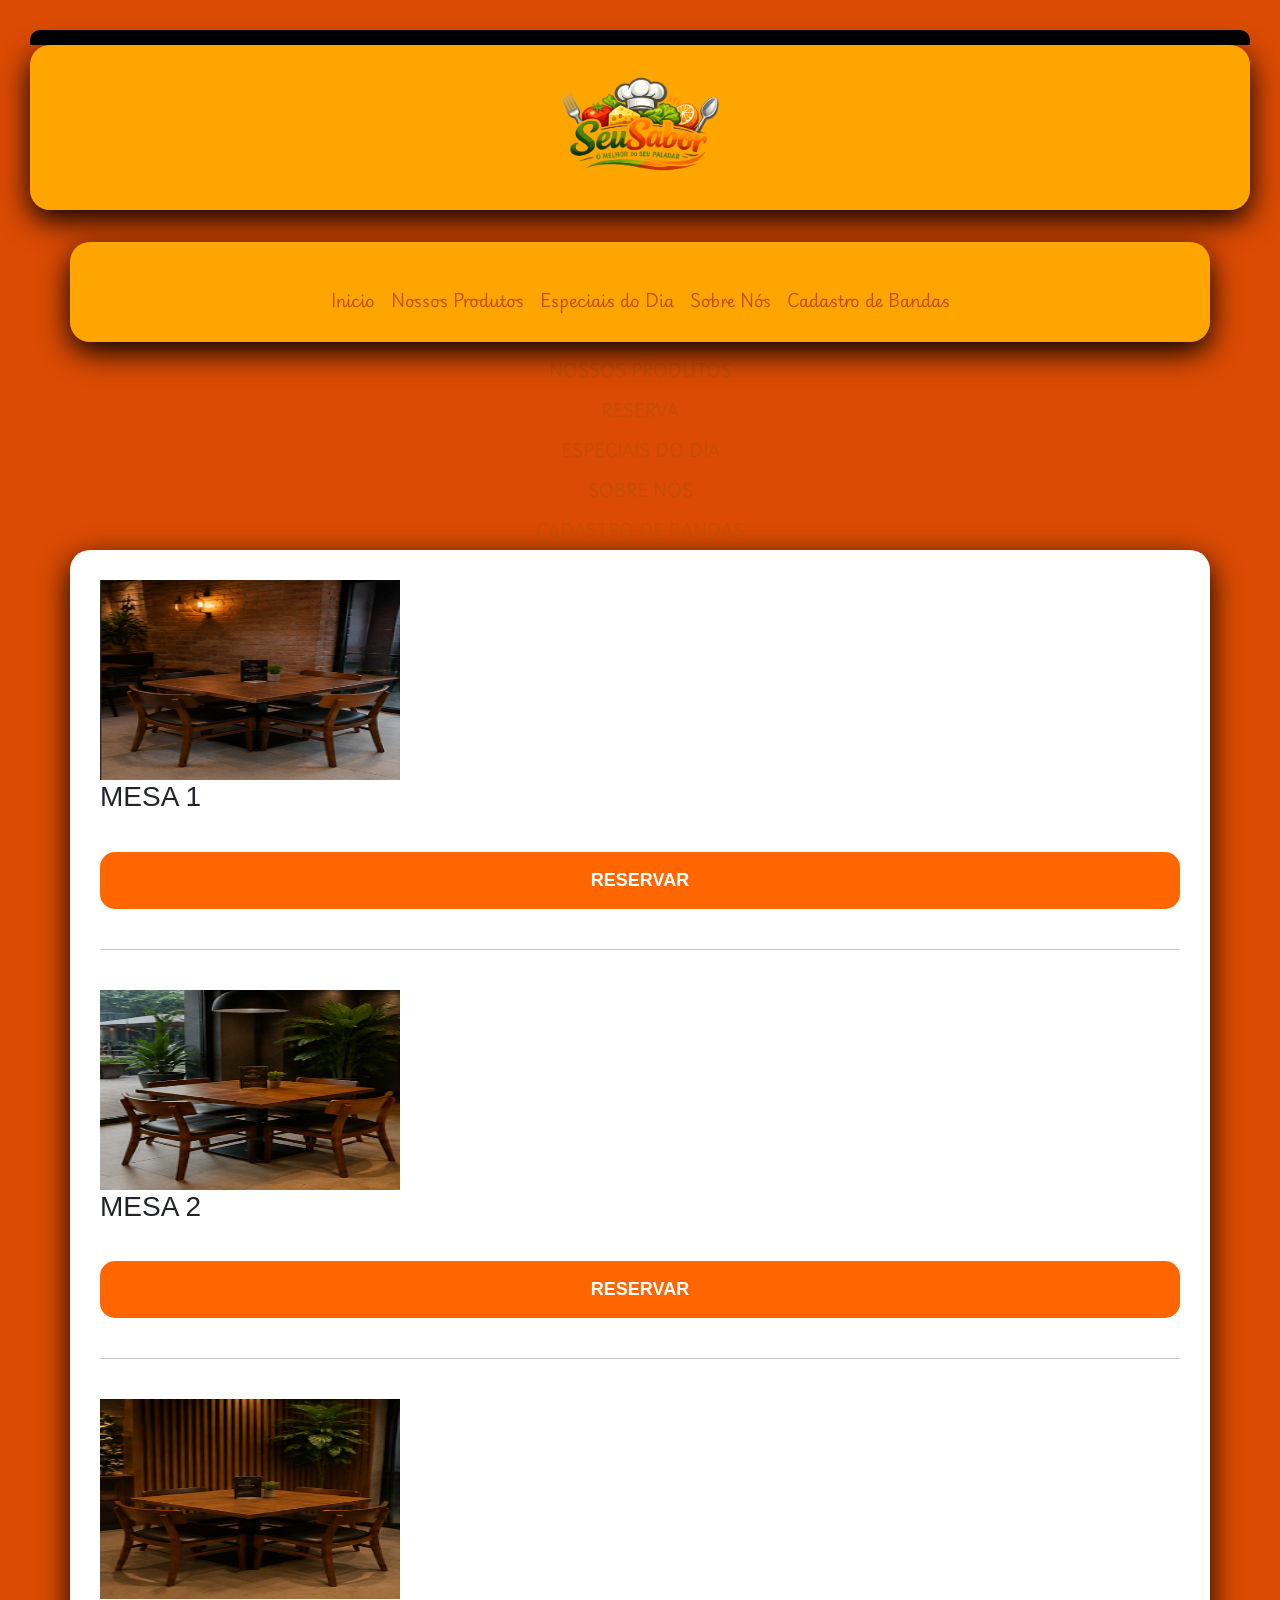
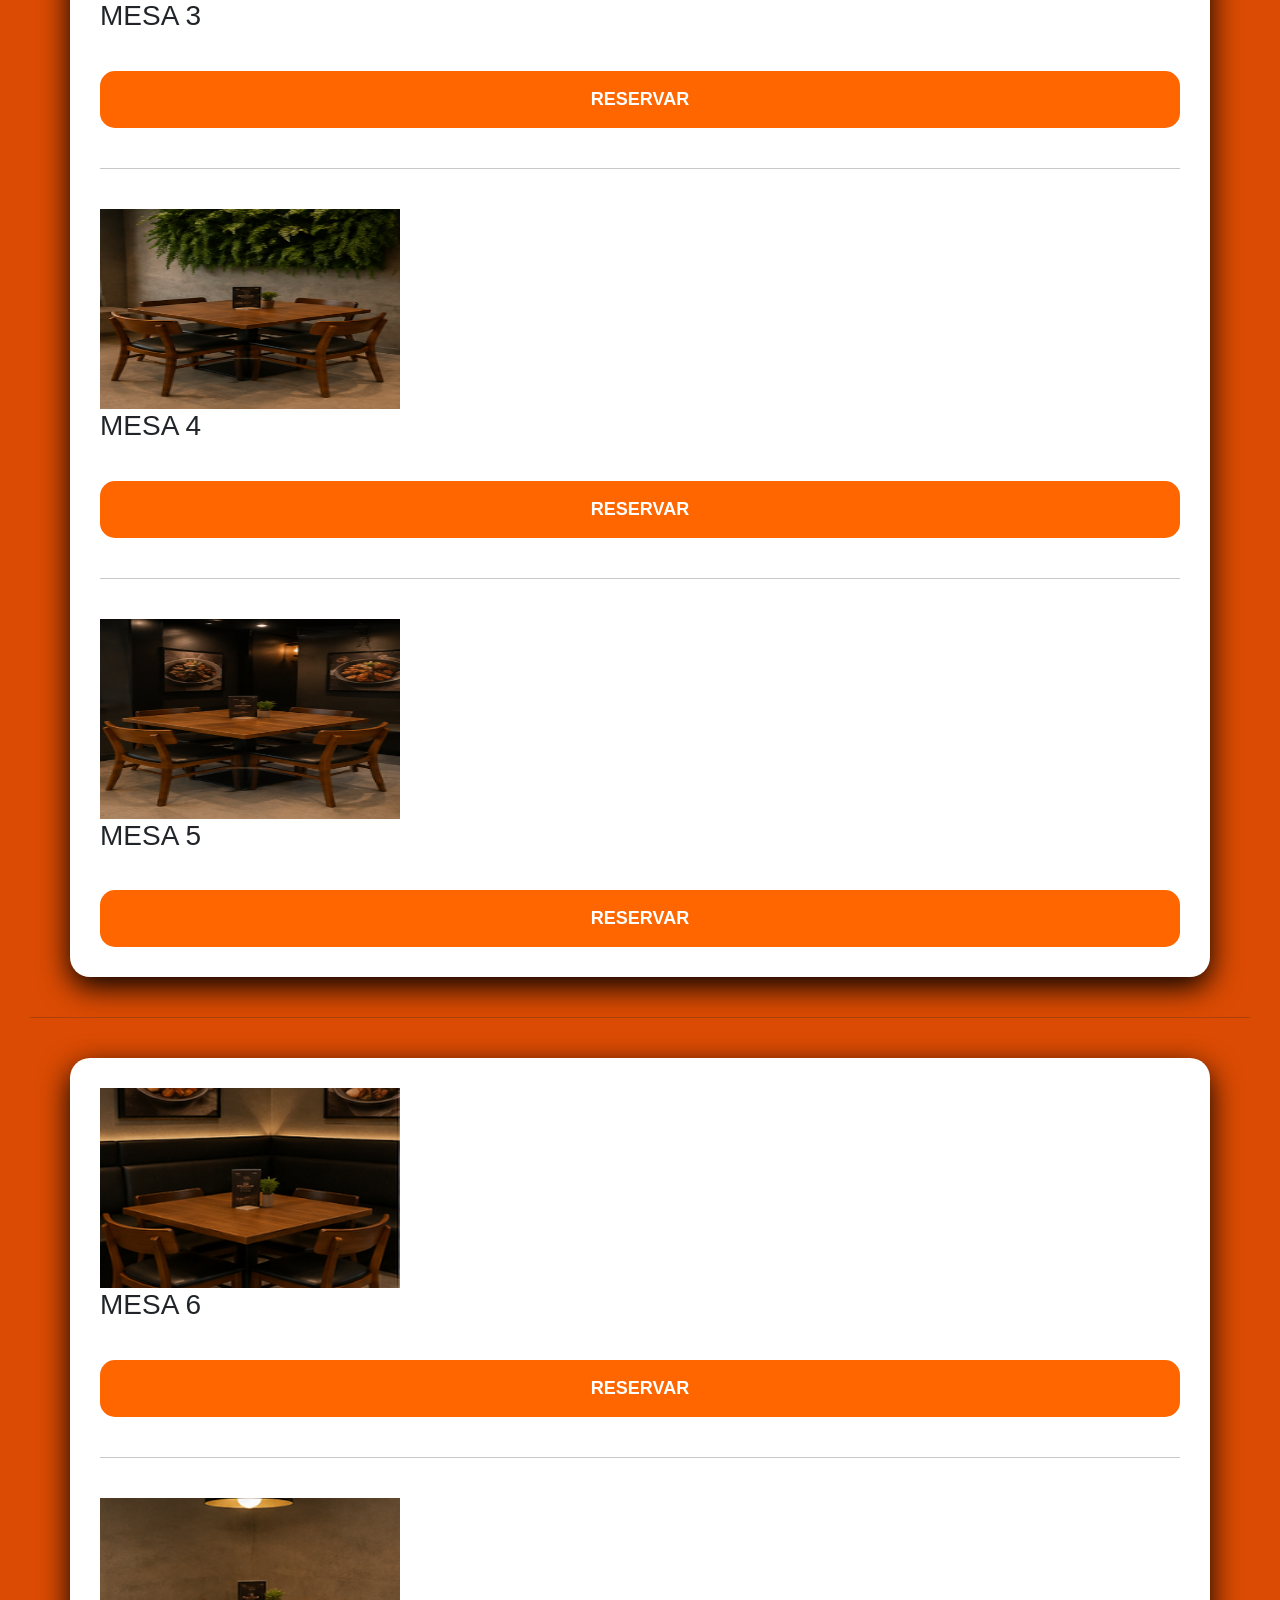
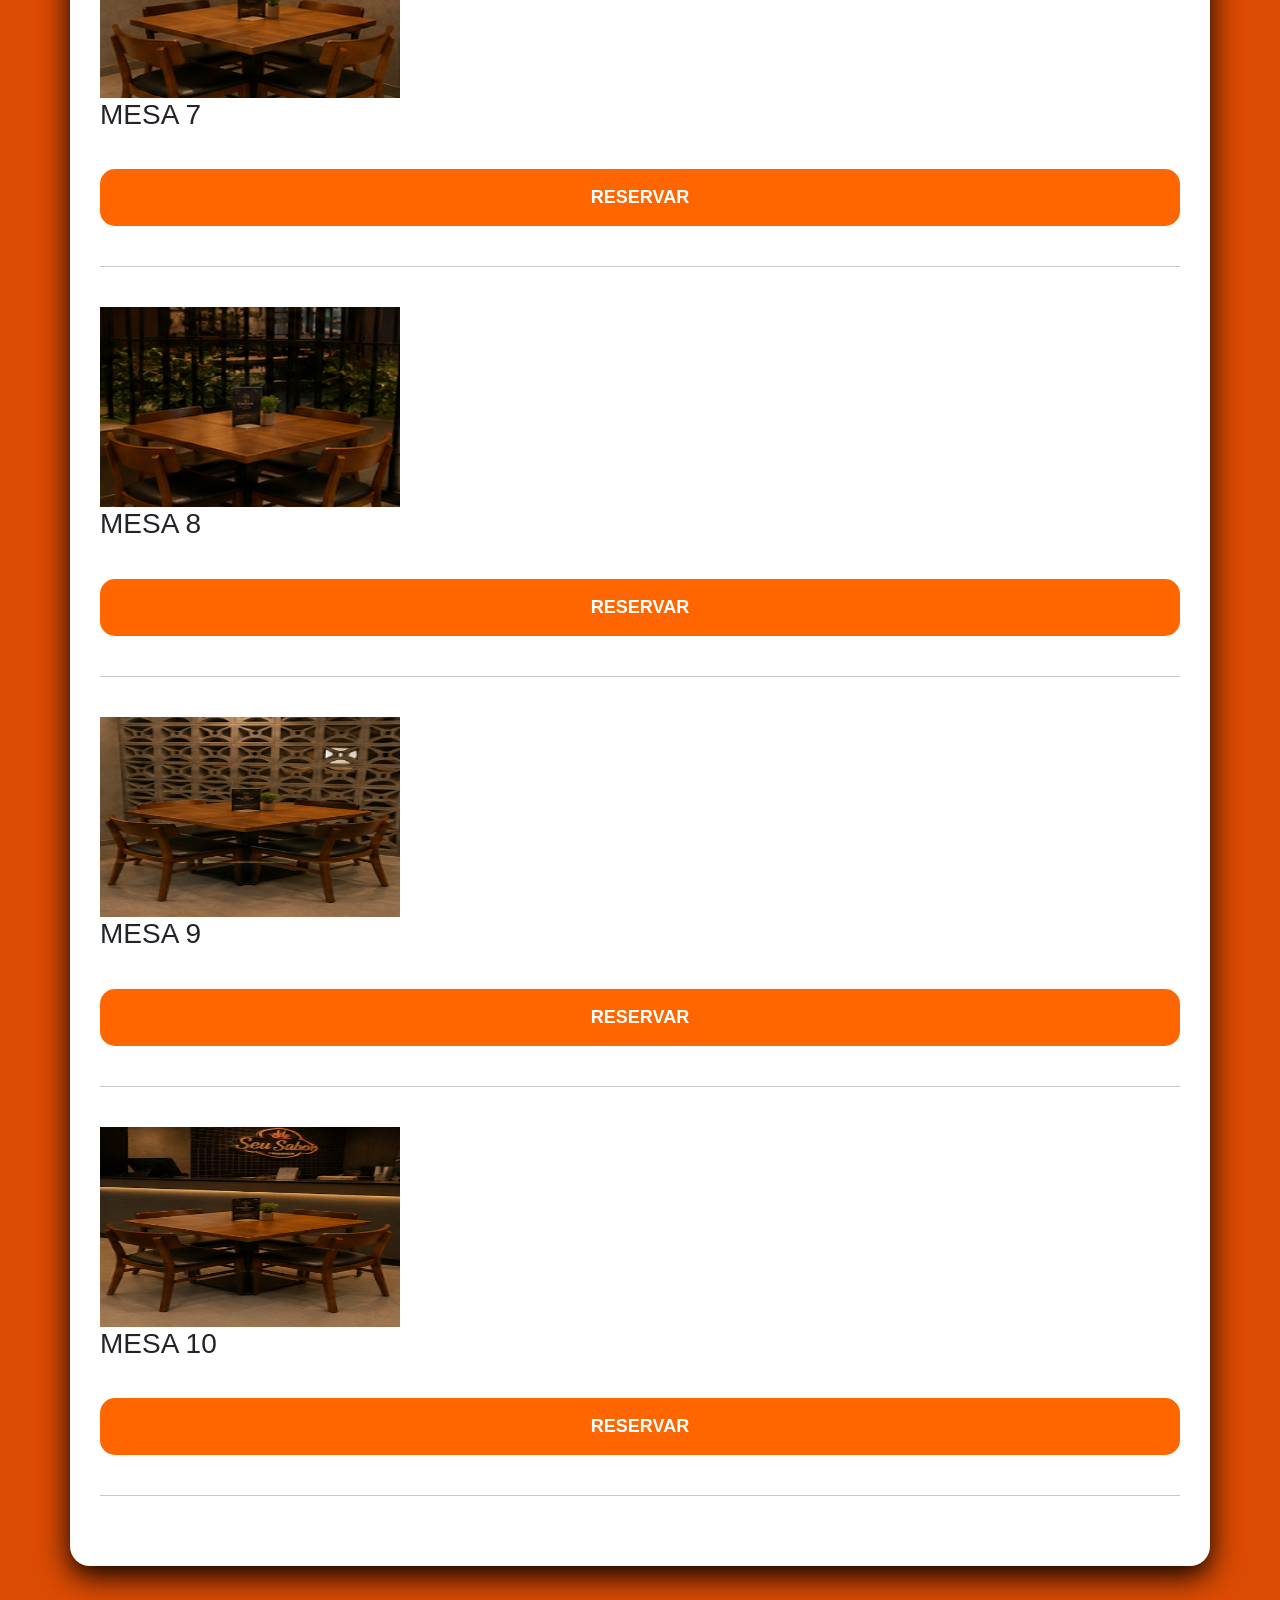
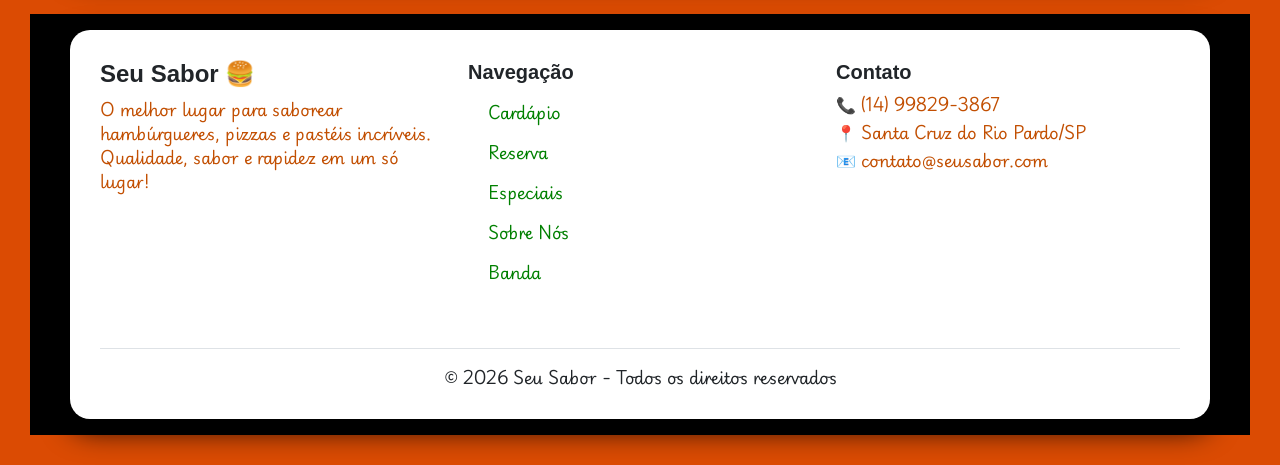
==== reserva.html @ ddd321bd ",," ====
<!DOCTYPE html>
<html lang="en">

<head>
    <meta charset="UTF-8">
    <meta name="viewport" content="width=device-width, initial-scale=1.0">
    <title>Document</title>
    <!-- Bootstrap -->
<link href="https://cdn.jsdelivr.net/npm/bootstrap@5.3.0/dist/css/bootstrap.min.css" rel="stylesheet">
<link rel="stylesheet" href="css/style.css">
</head>

<body>
<header>
  <div class="container1 text-center"><img src="img/Logo. SITEMAP.png" width="200"></div>
  <br>
  <nav class="navbar navbar-expand-lg">
    <div class="container container1 justify-content-center">
      <div class="navbar-nav corfont">

                <a class="nav-link corfont" href="index.html">Inicio</a>
        <a class="nav-link corfont" href="cardapio.html">Nossos Produtos</a>
        <a class="nav-link corfont" href="especiaisdodia.html">Especiais do Dia</a>
        <a class="nav-link corfont" href="sobrenós.html">Sobre Nós</a>
        <a class="nav-link corfont" href="banda.html">Cadastro de Bandas</a>
      </div>
    </div>
  </nav>

        <a class="nav-link corfont" href="cardapio.html">NOSSOS PRODUTOS</a>
        <a class="nav-link corfont" href="reserva.html">RESERVA</a>
        <a class="nav-link corfont" href="agenda.html">ESPECIAIS DO DIA</a>
        <a class="nav-link corfont" href="sobrenós.html">SOBRE NÓS</a>
        <a class="nav-link corfont" href="banda.html">CADASTRO DE BANDAS</a>
      </div>
    </div>
  </nav>
</header>
    </div>
</nav>

</header>

    <div class="container">

        <div class="dois">
            <img src="img/mesa1.webp" width="300" height="200">
            <h3> MESA 1</h3>
            <button>RESERVAR</button>
        </div>
<br>
<hr>
<br>
        <div class="dois">
            <img src="img/mesa2.webp" width="300" height="200">
            <h3> MESA 2</h3>
            <button>RESERVAR</button>
        </div>
<br>
<hr>
<br>
        <div class="dois">
            <img src="img/mesa3.webp" width="300" height="200">
            <h3> MESA 3</h3>
            <button>RESERVAR</button>
        </div>
<br>
<hr>
<br>
        <div class="dois">
            <img src="img/mesa4.webp" width="300" height="200">
            <h3> MESA 4</h3>
            <button>RESERVAR</button>
        </div>
<br>
<hr>
<br>
        <div class="dois">
            <img src="img/mesa5.webp" width="300" height="200">
            <h3> MESA 5</h3>
            <button>RESERVAR</button>
        </div>

    </div>
<br>
<hr>
<br>
    <div class="container">

        <div class="dois">
            <img src="img/mesa6.png" width="300" height="200">
            <h3> MESA 6</h3>
            <button>RESERVAR</button>
        </div>
<br>
<hr>
<br>
        <div class="dois">
            <img src="img/mesa7.png" width="300" height="200">
            <h3> MESA 7</h3>
            <button>RESERVAR</button>
        </div>
<br>
<hr>
<br>
        <div class="dois">
            <img src="img/mesa8.png" width="300" height="200">
            <h3> MESA 8</h3>
            <button>RESERVAR</button>
        </div>
<br>
<hr>
<br>
        <div class="dois">
            <img src="img/mesa9.webp" width="300" height="200">
            <h3> MESA 9</h3>
            <button>RESERVAR</button>
        </div>
<br>
<hr>
<br>
        <div class="dois">
            <img src="img/mesa10.webp" width="300" height="200">
            <h3> MESA 10</h3>
            <button>RESERVAR</button>
        </div>
<br>
<hr>
<br>    
    </div>

<footer class="bg-black  pt-3
 pb-3 mt-5"> <div class="container"> <div class="row">

        <!-- LOGO / SOBRE -->
        <div class="col-md-4 mb-4">
            <h4 class="fw-bold">Seu Sabor 🍔</h4>
            <p class="corfont">
                O melhor lugar para saborear hambúrgueres, pizzas e pastéis incríveis. 
                Qualidade, sabor e rapidez em um só lugar!
            </p>
        </div>

        <!-- LINKS -->
        <div class="col-md-4 mb-4">
            <h5 class="fw-bold">Navegação</h5>
            <ul class="list-unstyled">
                <li><a href="cardapio.html" class="text-decoration-none ">Cardápio</a></li>
                <li><a href="reserva.html" class="text-decoration-none ">Reserva</a></li>
                <li><a href="especiaisdodia.html" class="text-decoration-none ">Especiais</a></li>
                <li><a href="sobrenós.html" class="text-decoration-none ">Sobre Nós</a></li>
                <li><a href="banda.html" class="text-decoration-none ">Banda</a></li>
            </ul>
        </div>

        <!-- CONTATO -->
        <div class="col-md-4 mb-4 ">
            <h5 class="fw-bold">Contato</h5>
            <div class="corfont">
                <p class=" mb-1">📞 (14) 99829-3867</p>
                <p class=" mb-1">📍 Santa Cruz do Rio Pardo/SP</p>
                <p class="corfont">📧 contato@seusabor.com</p>
           </div>
           

            <!-- REDES SOCIAIS -->
            <div class="mt-3">
                <a href="#" class="text-white me-3 fs-5">
                    <i class="bi bi-instagram"></i>
                </a>
                <a href="#" class="text-white me-3 fs-5">
                    <i class="bi bi-facebook"></i>
                </a>
                <a href="#" class="text-white me-3 fs-5">
                    <i class="bi bi-whatsapp"></i>
                </a>
            </div>
        </div>

    </div>

    <!-- LINHA FINAL -->
    <div class="text-center border-top pt-3 mt-3">
        <p class="mb-0 ">
            © 2026 Seu Sabor - Todos os direitos reservados
        </p>
    </div>
</div>

</footer>

</body>

</html>
---- css/style.css ----
@import url('https://fonts.googleapis.com/css2?family=Autour+One&family=Frijole&family=Playwrite+GB+S:ital,wght@0,100..400;1,100..400&display=swap');

/* =========================
   RESET
========================= */

* {
    margin: 0;
    padding: 0;
    box-sizing: border-box;
}

/* =========================
   BODY
========================= */

body {
    background: #f2f2f3;
   
    padding: 40px 20px;
    font-family: Arial, sans-serif;
}

/* =========================
   TEXTOS
========================= */

p {
    font-family: "Playwrite GB S", cursive;
}

/* =========================
   LINKS
========================= */

a {
    height: 40px;
    line-height: 40px;
    padding: 20px;
    text-decoration: none;
    color: green;
    font-family: "Playwrite GB S", cursive;
    font-weight: 900;
}

a:hover {
    color: rgb(14, 168, 116);
}

/* =========================
   HEADER
========================= */

header {
    
    text-align: center;
    border-top: 15px solid black;
    border-radius: 10px
}

.mei {
    width: 100%;
    height: 40px;
    line-height: 40px;
    background: black;
    color: aquamarine;
}

/* =========================
   RODAPÉ
========================= */

.roda {
    width: 100%;
    height: 120px;
    line-height: 35px;
    text-align: center;
    font-size: 20px;
    background: orange;
    border-top: 15px solid black;
    border-bottom: 30px solid black;
}

/* =========================
   CONTAINER
========================= */
.container{
background:white;
padding:30px;
border-radius:20px;
box-shadow:0 10px 30px black;
}


.container1{
background: orange;
padding:30px;
border-radius:20px;
box-shadow:0 10px 30px black;
}


.titulo {
    text-align: center;
    margin-bottom: 40px;
    font-size: 2.5rem;
}

/* =========================
   CARD
========================= */

.card {
  
    margin: 30px 0;
    padding: 20px;
    border-radius: 20px;
    background: linear-gradient(145deg, #c24f02, #0f172a);
    box-shadow: 0 10px 25px rgba(223, 3, 3, 0.5);
    transition: .3s;
}

.card:hover {
    transform: scale(1.02);
}



/* =========================
   IMAGEM
========================= */

.card img {
    width: 180px;
    height: 180px;
    margin: 0 20px;
    border-radius: 15px;
    object-fit: cover;
}

/* =========================
   TEXTO DO CARD
========================= */

.card-text {
    max-width: 80%;
}

.card-text h2 {
    margin-bottom: 10px;
    color: #f66a06e5;
}

.card-text p {
    opacity: .8;
}

/* =========================
   BOTÕES
========================= */

button {
    margin-top: 10px;
    padding: 8px 15px;
    border: none;
    border-radius: 10px;
    background: #38bdf8;
    color: black;
    cursor: pointer;
    font-weight: bold;
    transition: .3s;
}

button:hover {
    background: #0ea5e9;
}

.test:hover {
    background: #ffc107;
    color: black;
}

/* =========================
   RESPONSIVO
========================= */

@media (max-width: 768px) {

    .card {
        flex-direction: column !important;
        text-align: center;
    }

    .card img {
        margin: 0 0 15px;
    }
}
*{
margin:0;
padding:0;
box-sizing:border-box;
font-family:Arial;
}

body{

background:#db4b03;
padding:30px;
}



h1{

text-align:center;

margin-bottom:30px;

color:#ff6600;

}

h2{

margin-top:30px;

margin-bottom:15px;

color:#222;

border-left:8px solid orange;

padding-left:10px;

}

label{

display:block;

margin-top:15px;

font-weight:bold;

}

input,
select,
textarea{

width:100%;

padding:12px;

margin-top:5px;

border-radius:10px;

border:1px solid #bbb;

}

textarea{

resize:none;

}

button{

width:100%;

padding:15px;

margin-top:30px;

background:#ff6600;

color:white;

font-size:18px;

border:none;

border-radius:15px;

cursor:pointer;

transition:.4s;

}

button:hover{

background:#d85600;

}

#resultado{

margin-top:30px;

padding:20px;

background:#e8ffe7;

display:none;

border-radius:15px;

}

.corfont{
    color: green;

}
.btn_cadastrar {
    display: none;
}
        .btn_cadastrar_ok {
    display: block;
}

.corfont{
    color: #c24f02;
}
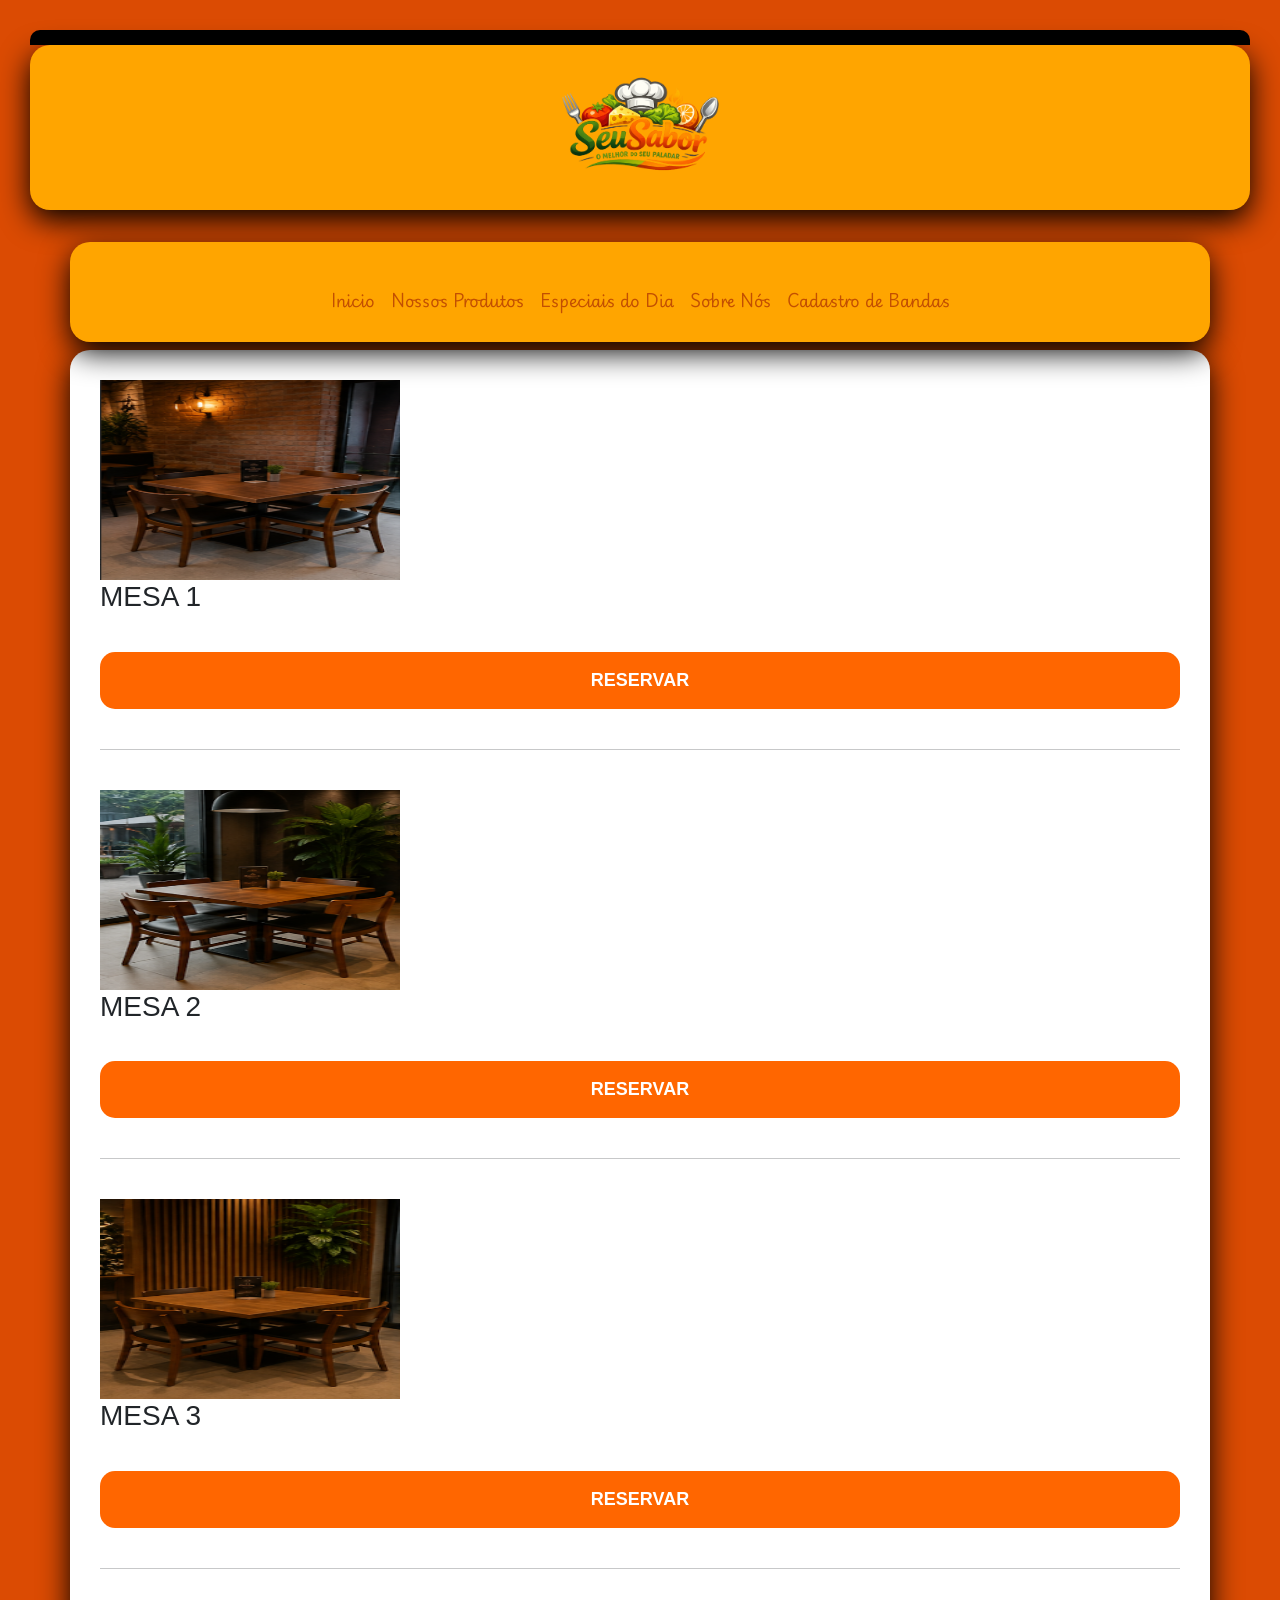
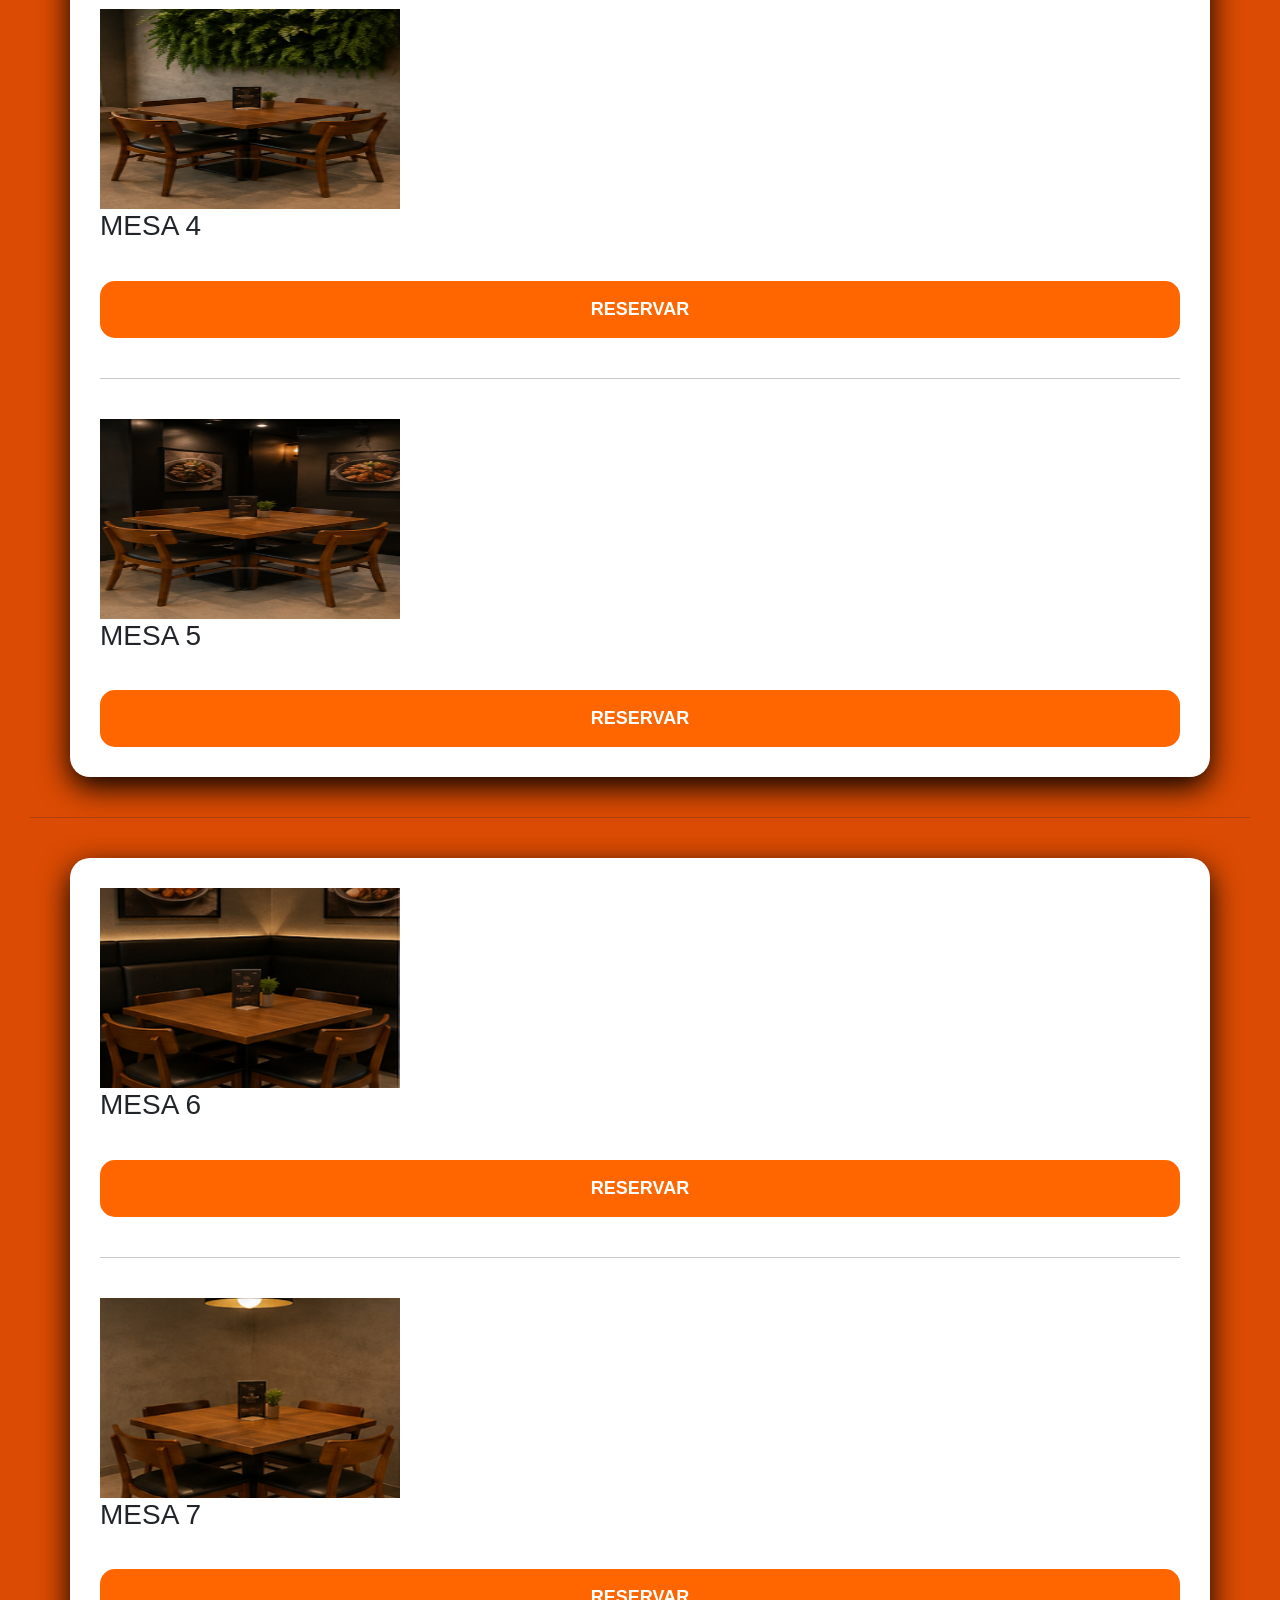
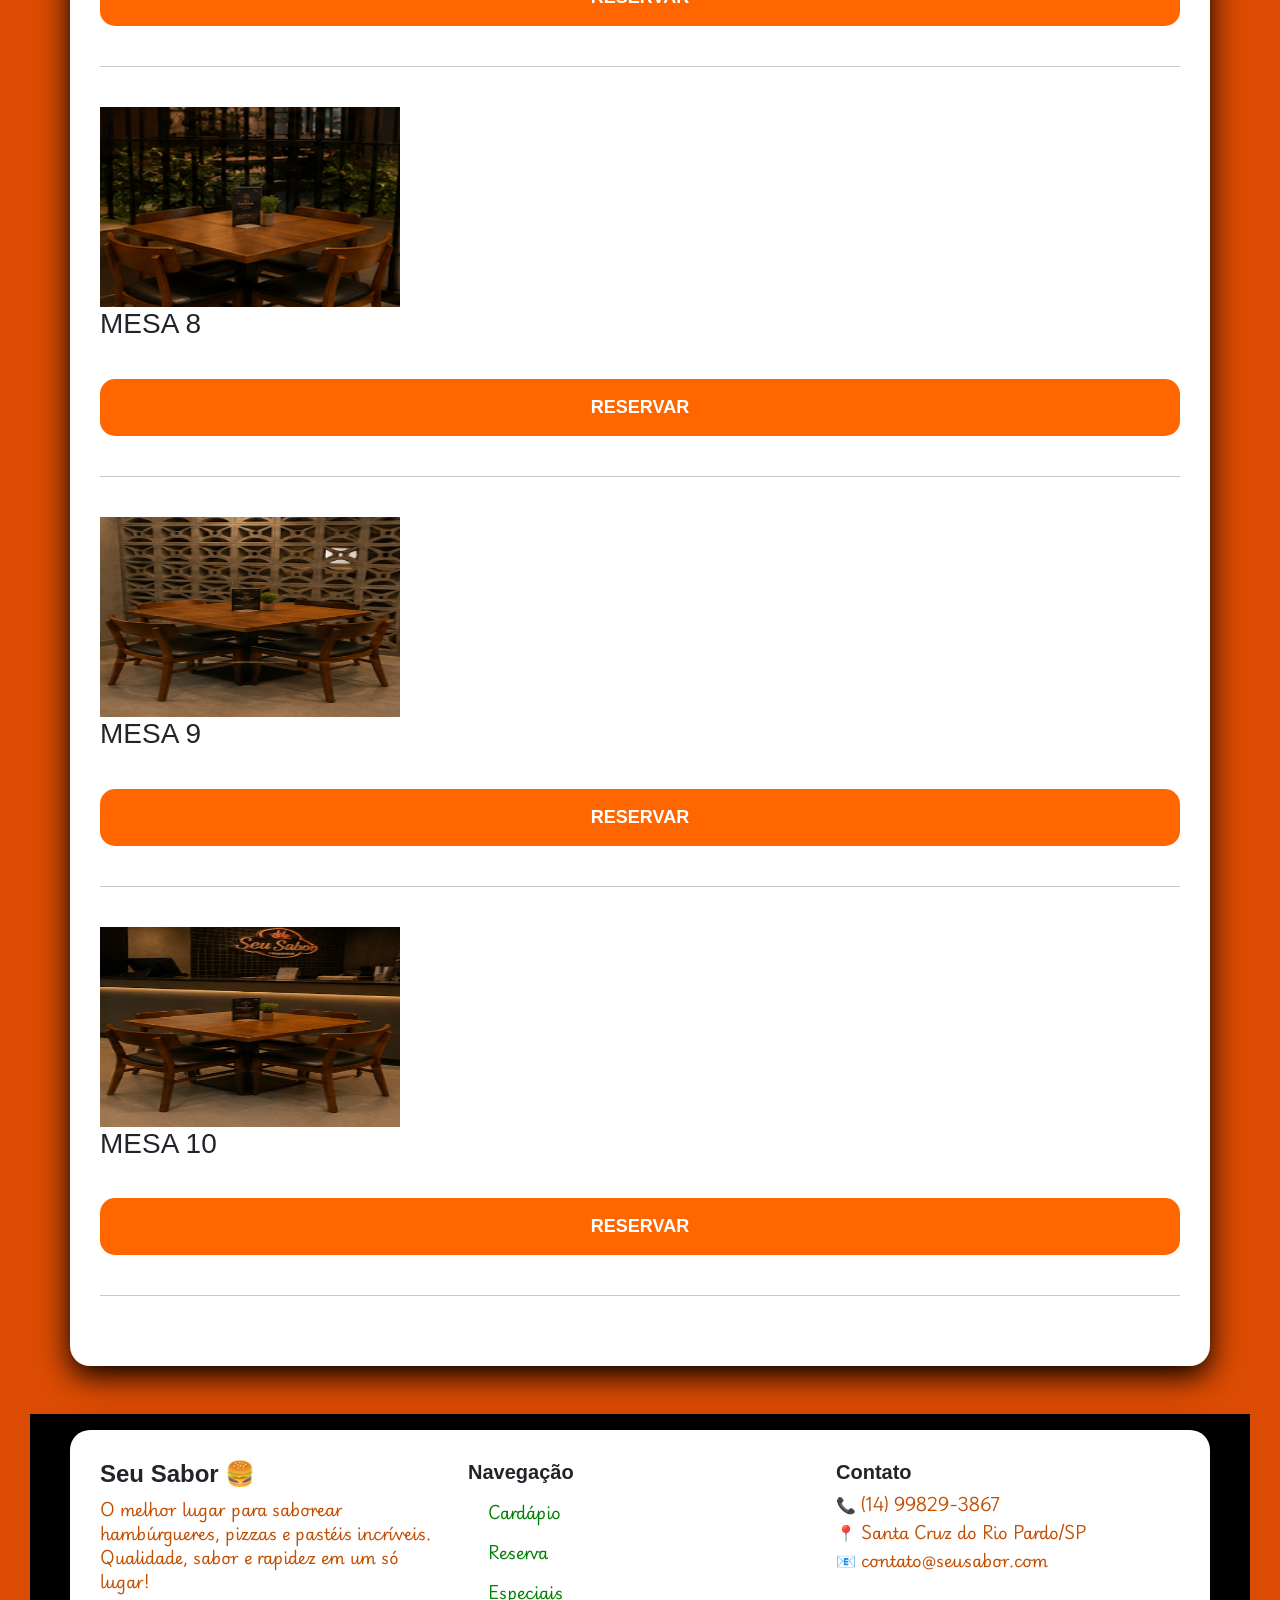
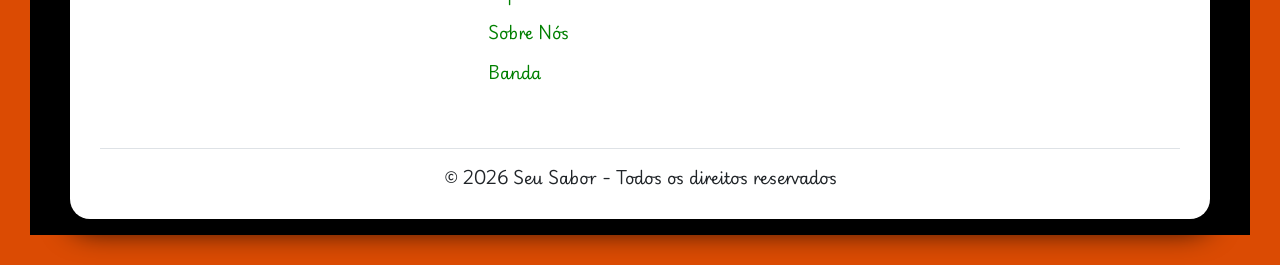
==== commit a08aea7e: "1808" ====
--- a/reserva.html
+++ b/reserva.html
@@ -27,11 +27,6 @@
     </div>
   </nav>
 
-        <a class="nav-link corfont" href="cardapio.html">NOSSOS PRODUTOS</a>
-        <a class="nav-link corfont" href="reserva.html">RESERVA</a>
-        <a class="nav-link corfont" href="agenda.html">ESPECIAIS DO DIA</a>
-        <a class="nav-link corfont" href="sobrenós.html">SOBRE NÓS</a>
-        <a class="nav-link corfont" href="banda.html">CADASTRO DE BANDAS</a>
       </div>
     </div>
   </nav>
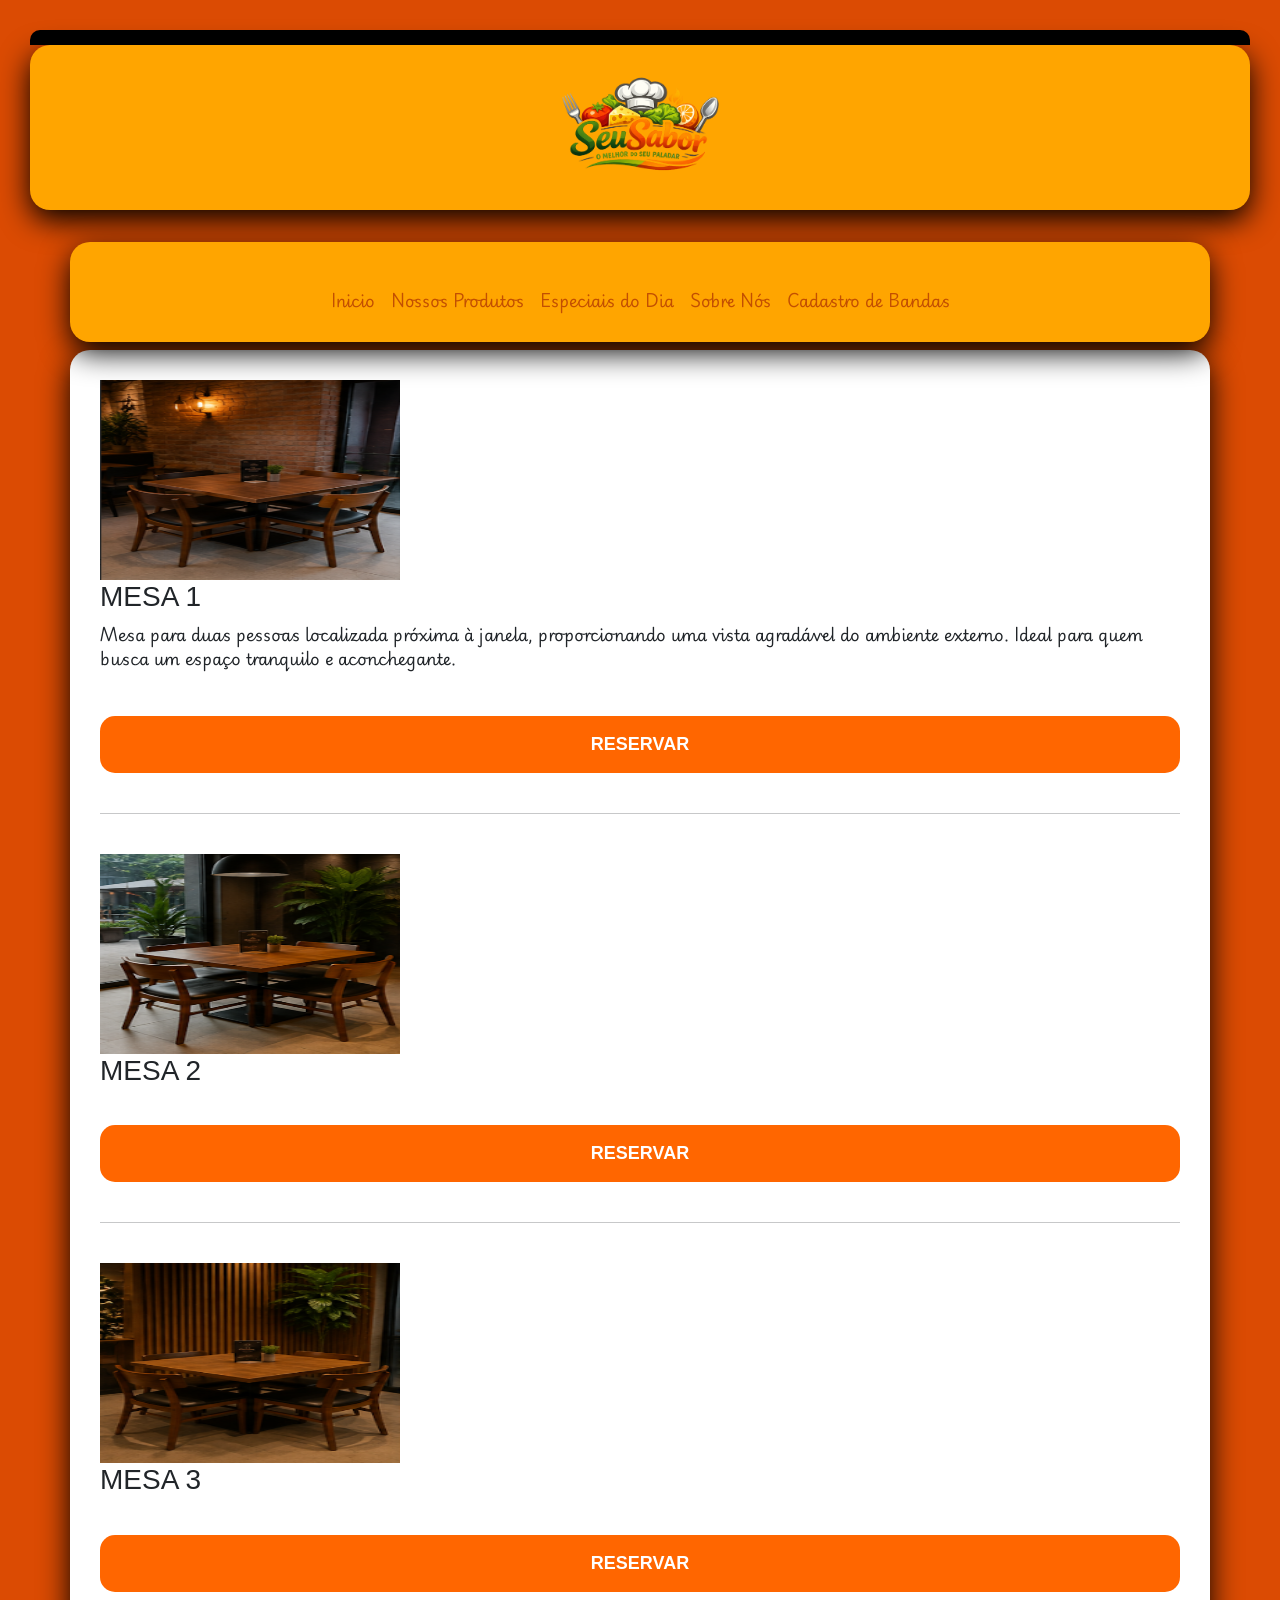
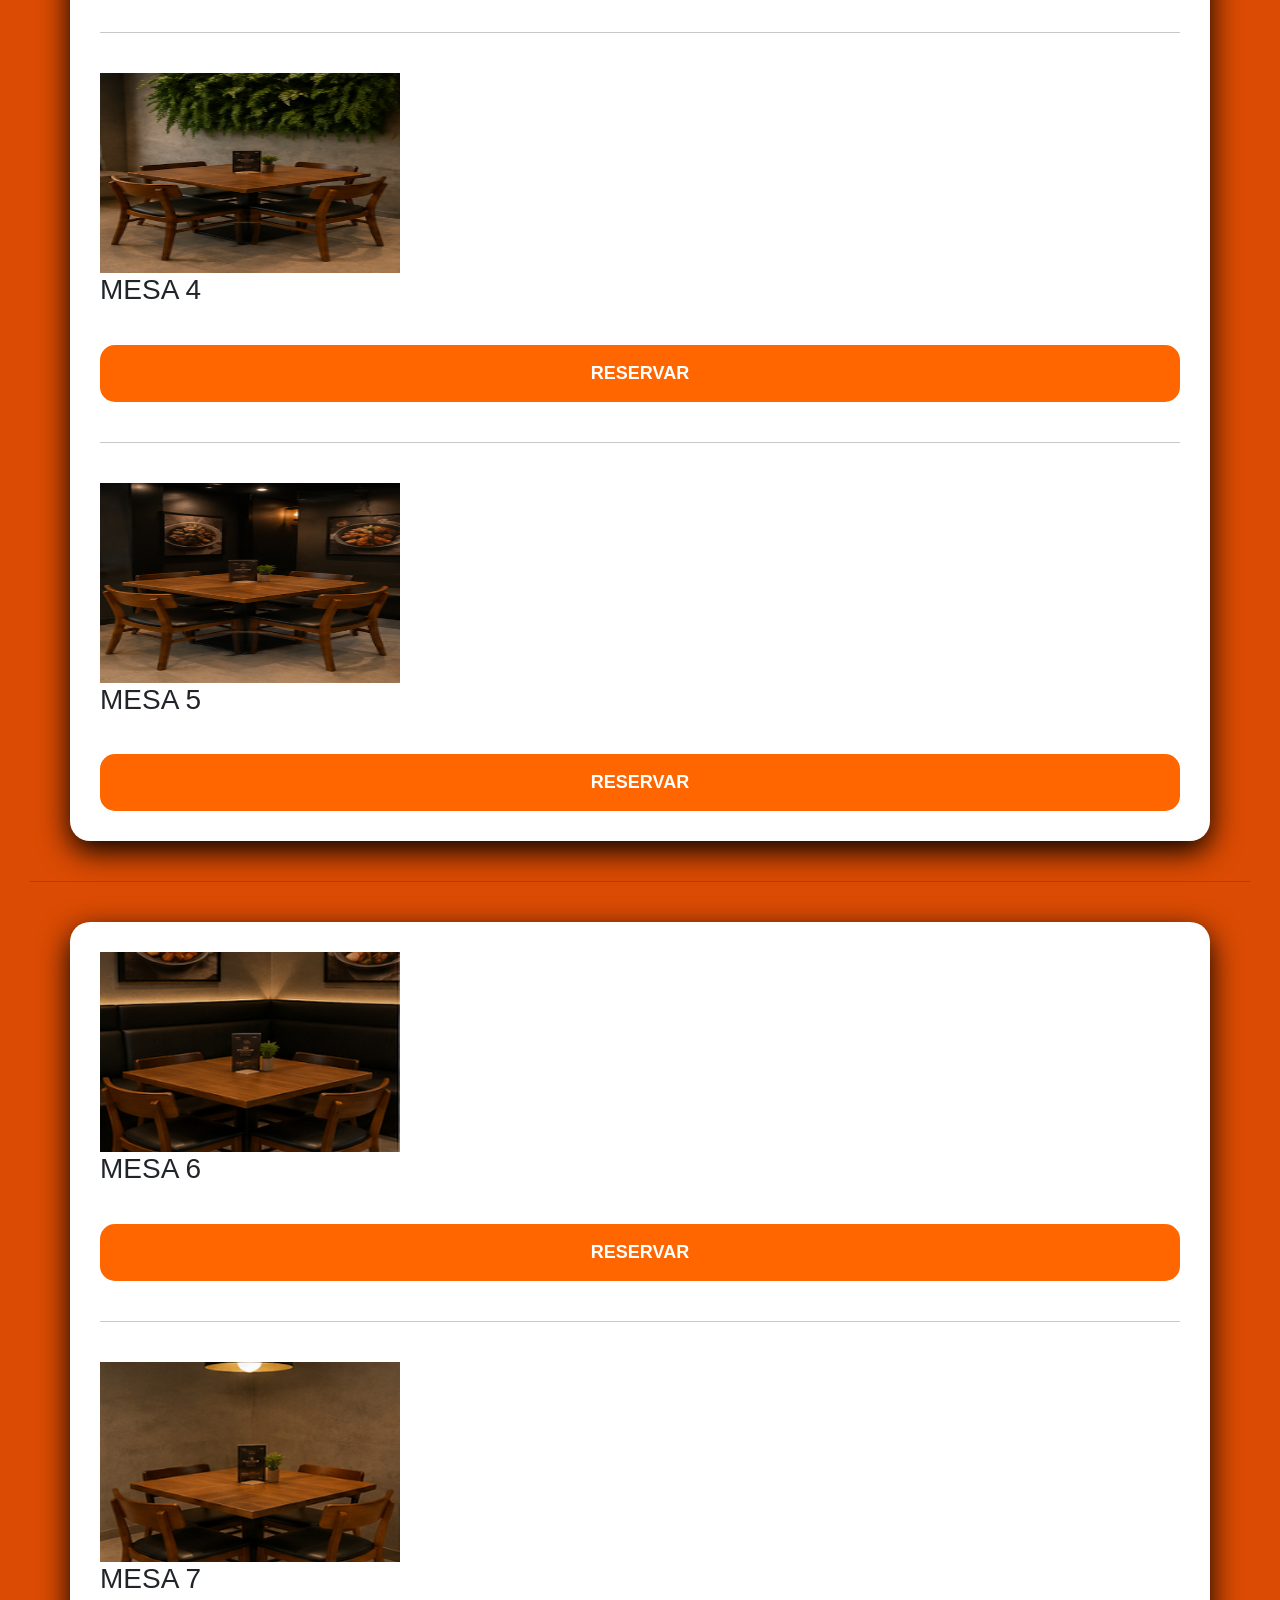
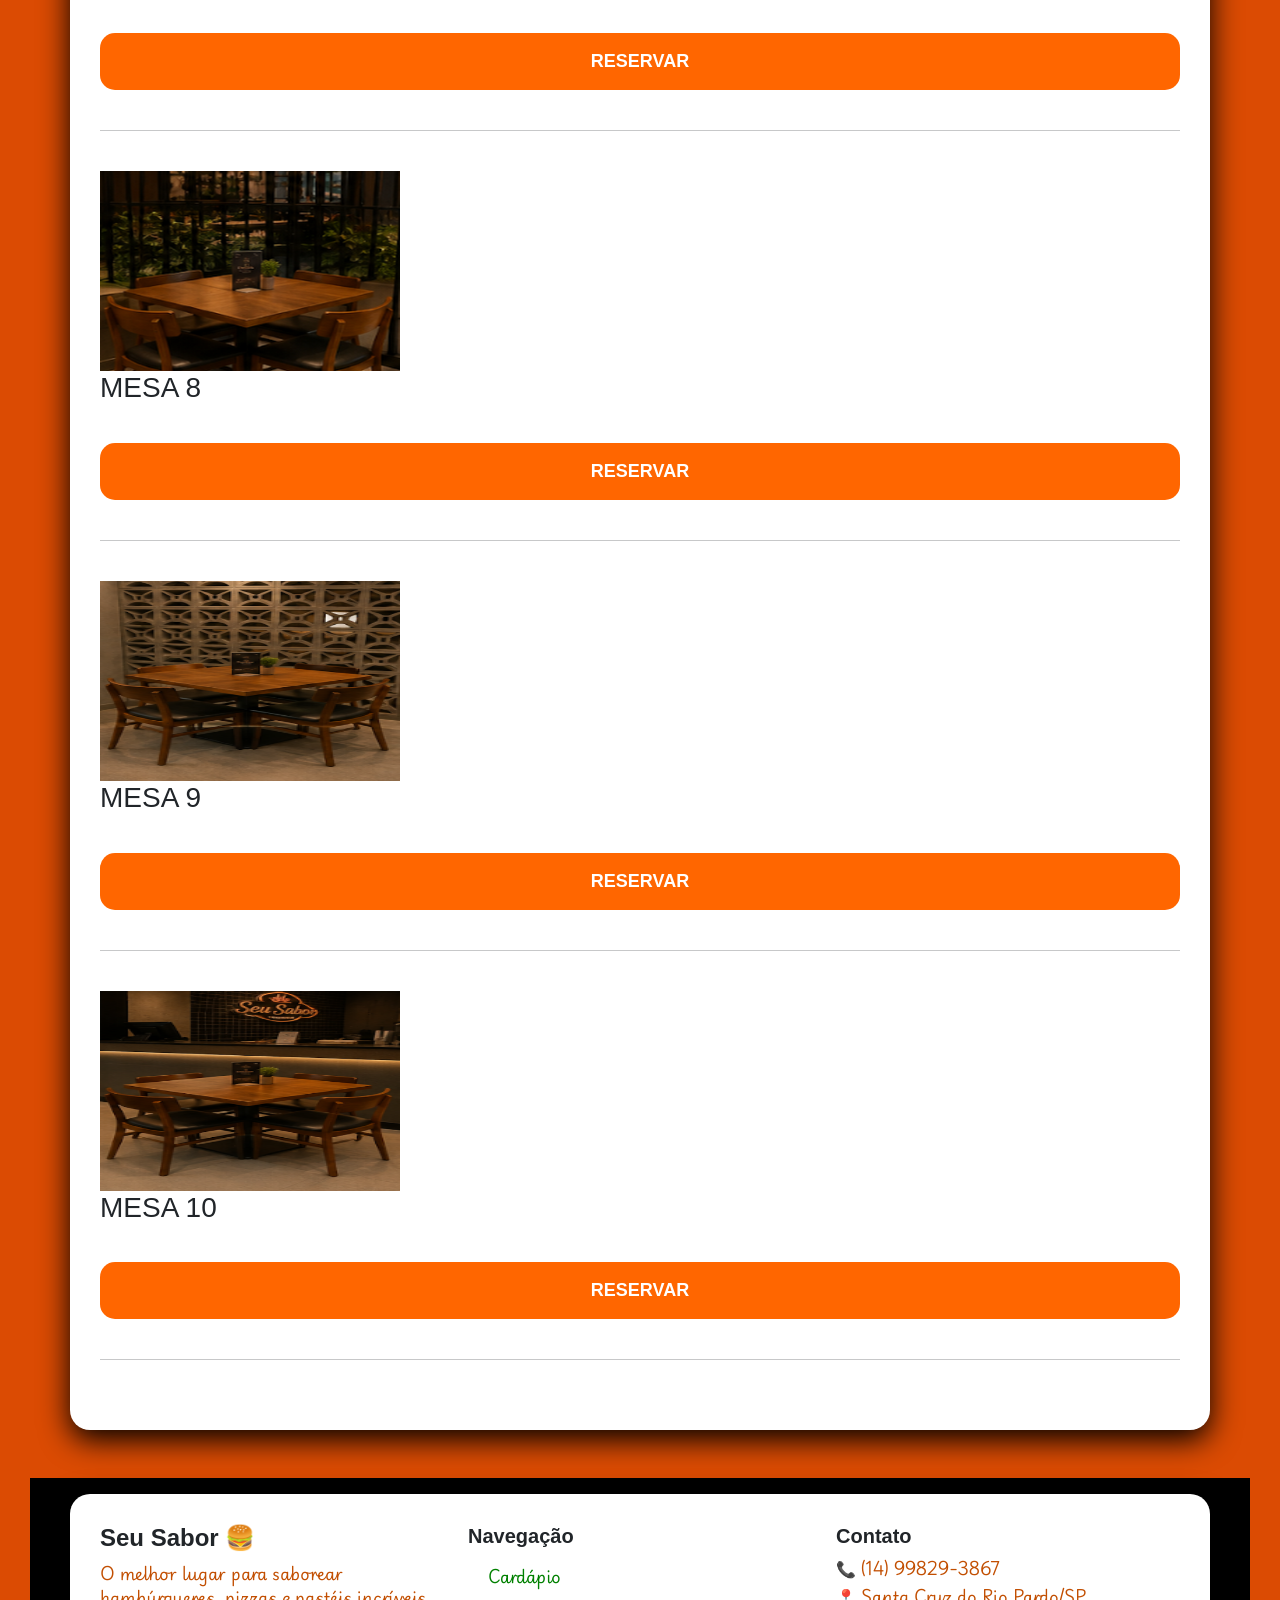
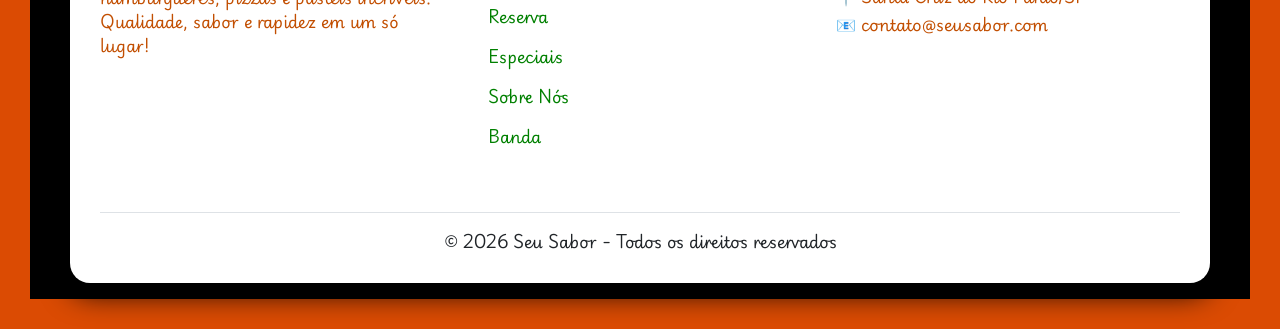
==== commit 76a16876: "1808" ====
--- a/reserva.html
+++ b/reserva.html
@@ -41,6 +41,7 @@
         <div class="dois">
             <img src="img/mesa1.webp" width="300" height="200">
             <h3> MESA 1</h3>
+            <p>Mesa para duas pessoas localizada próxima à janela, proporcionando uma vista agradável do ambiente externo. Ideal para quem busca um espaço tranquilo e aconchegante.</p>
             <button>RESERVAR</button>
         </div>
 <br>
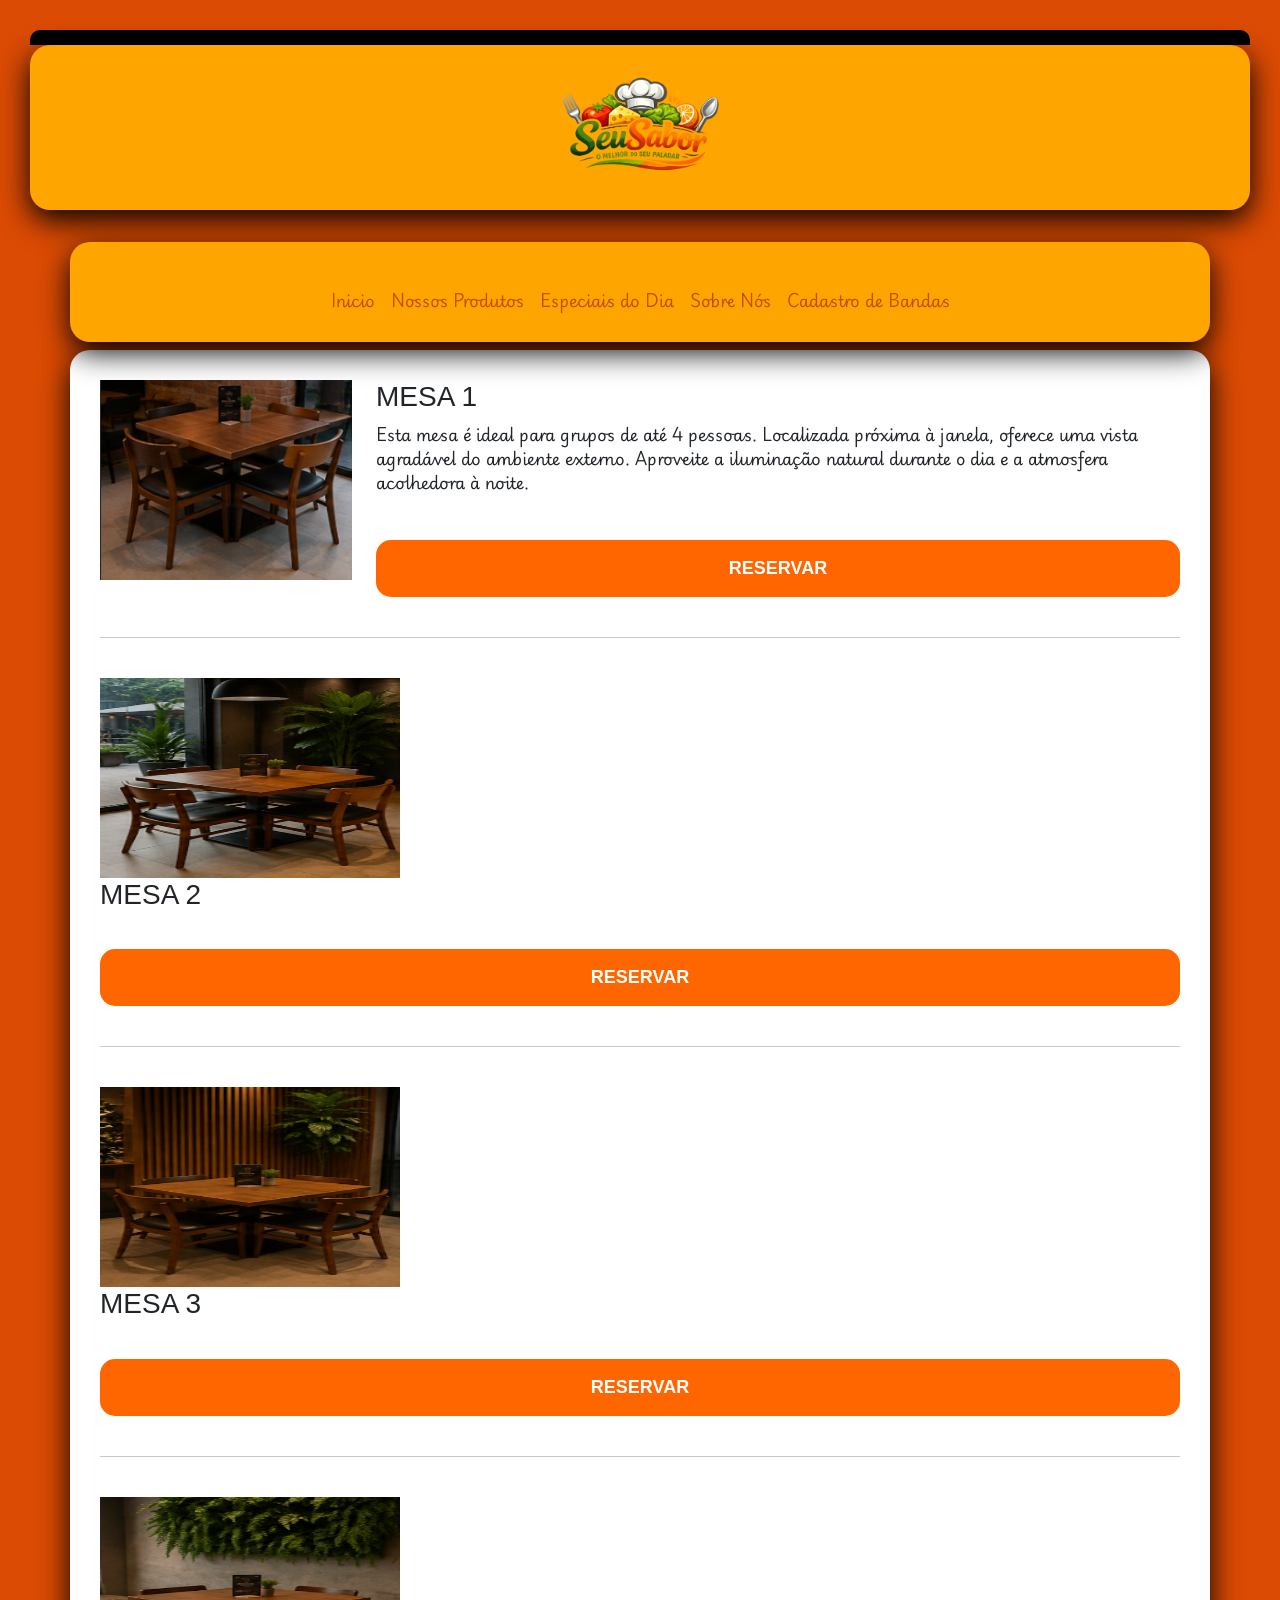
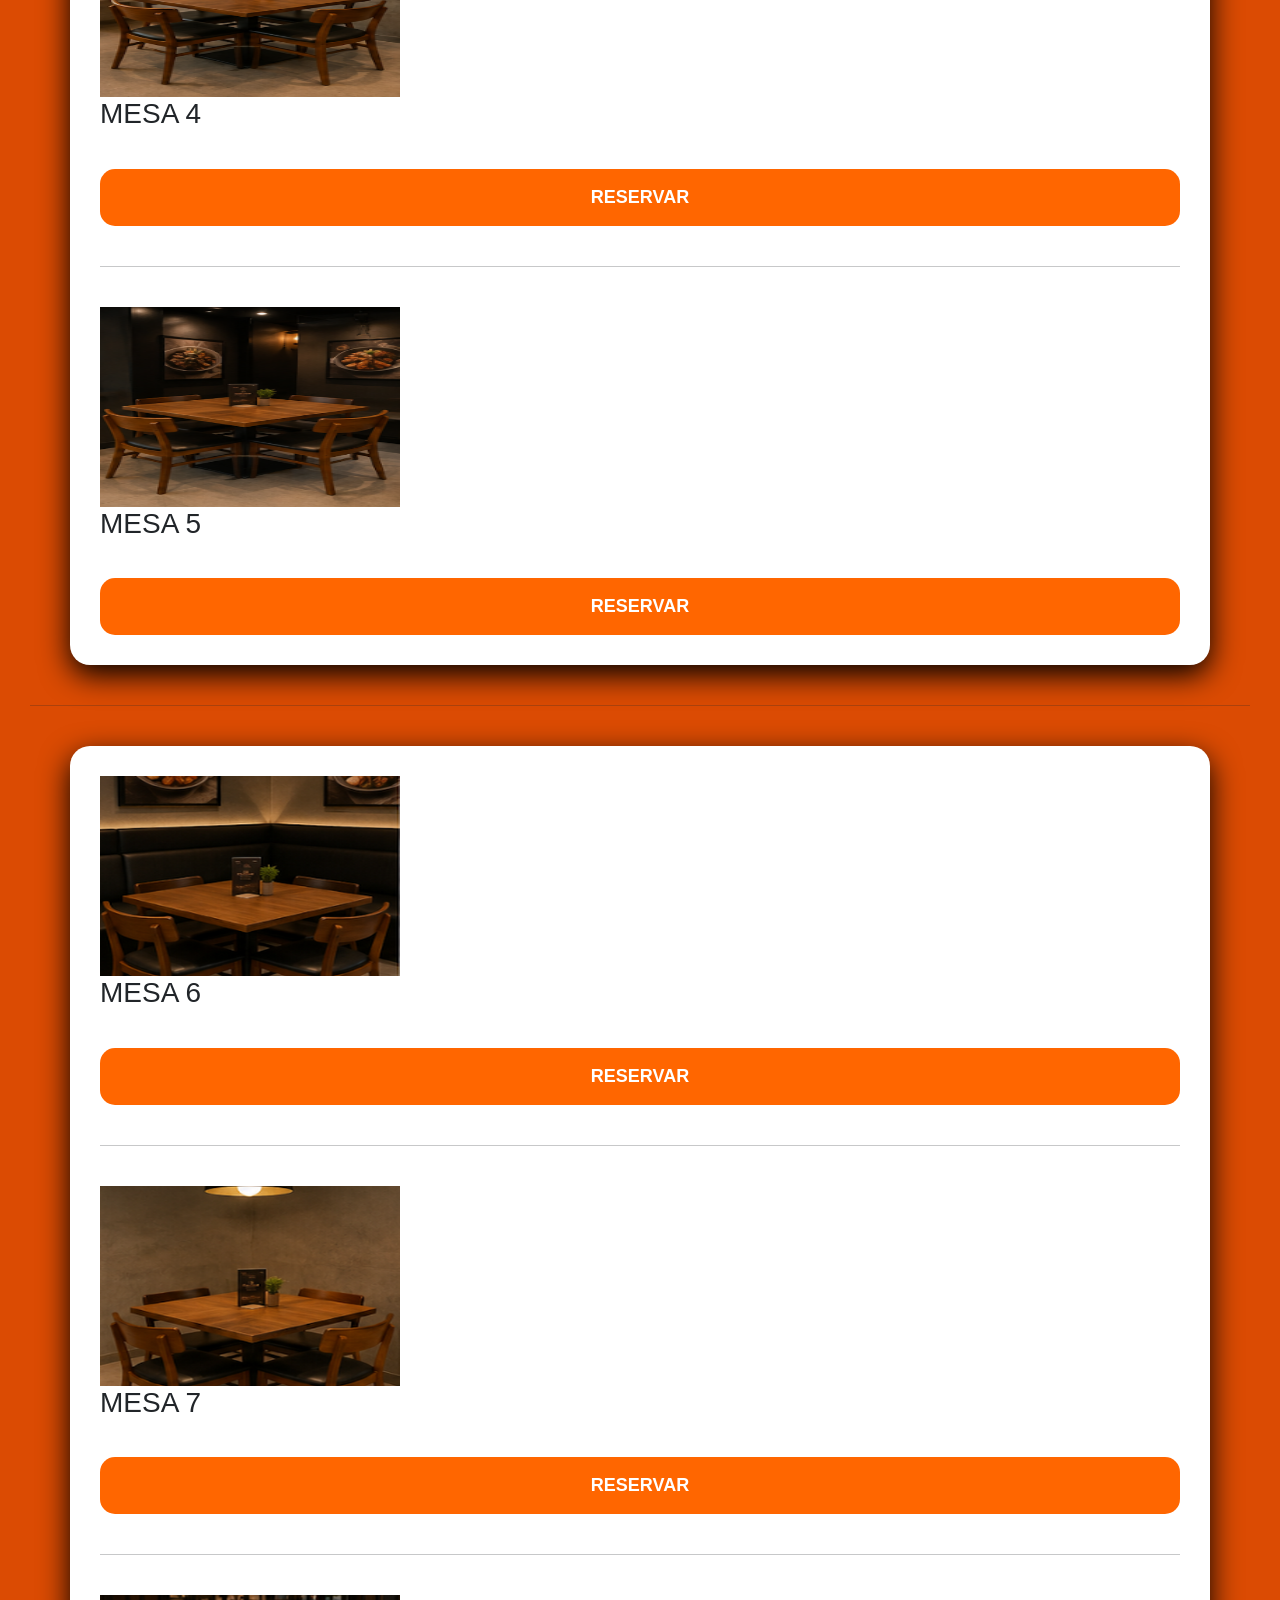
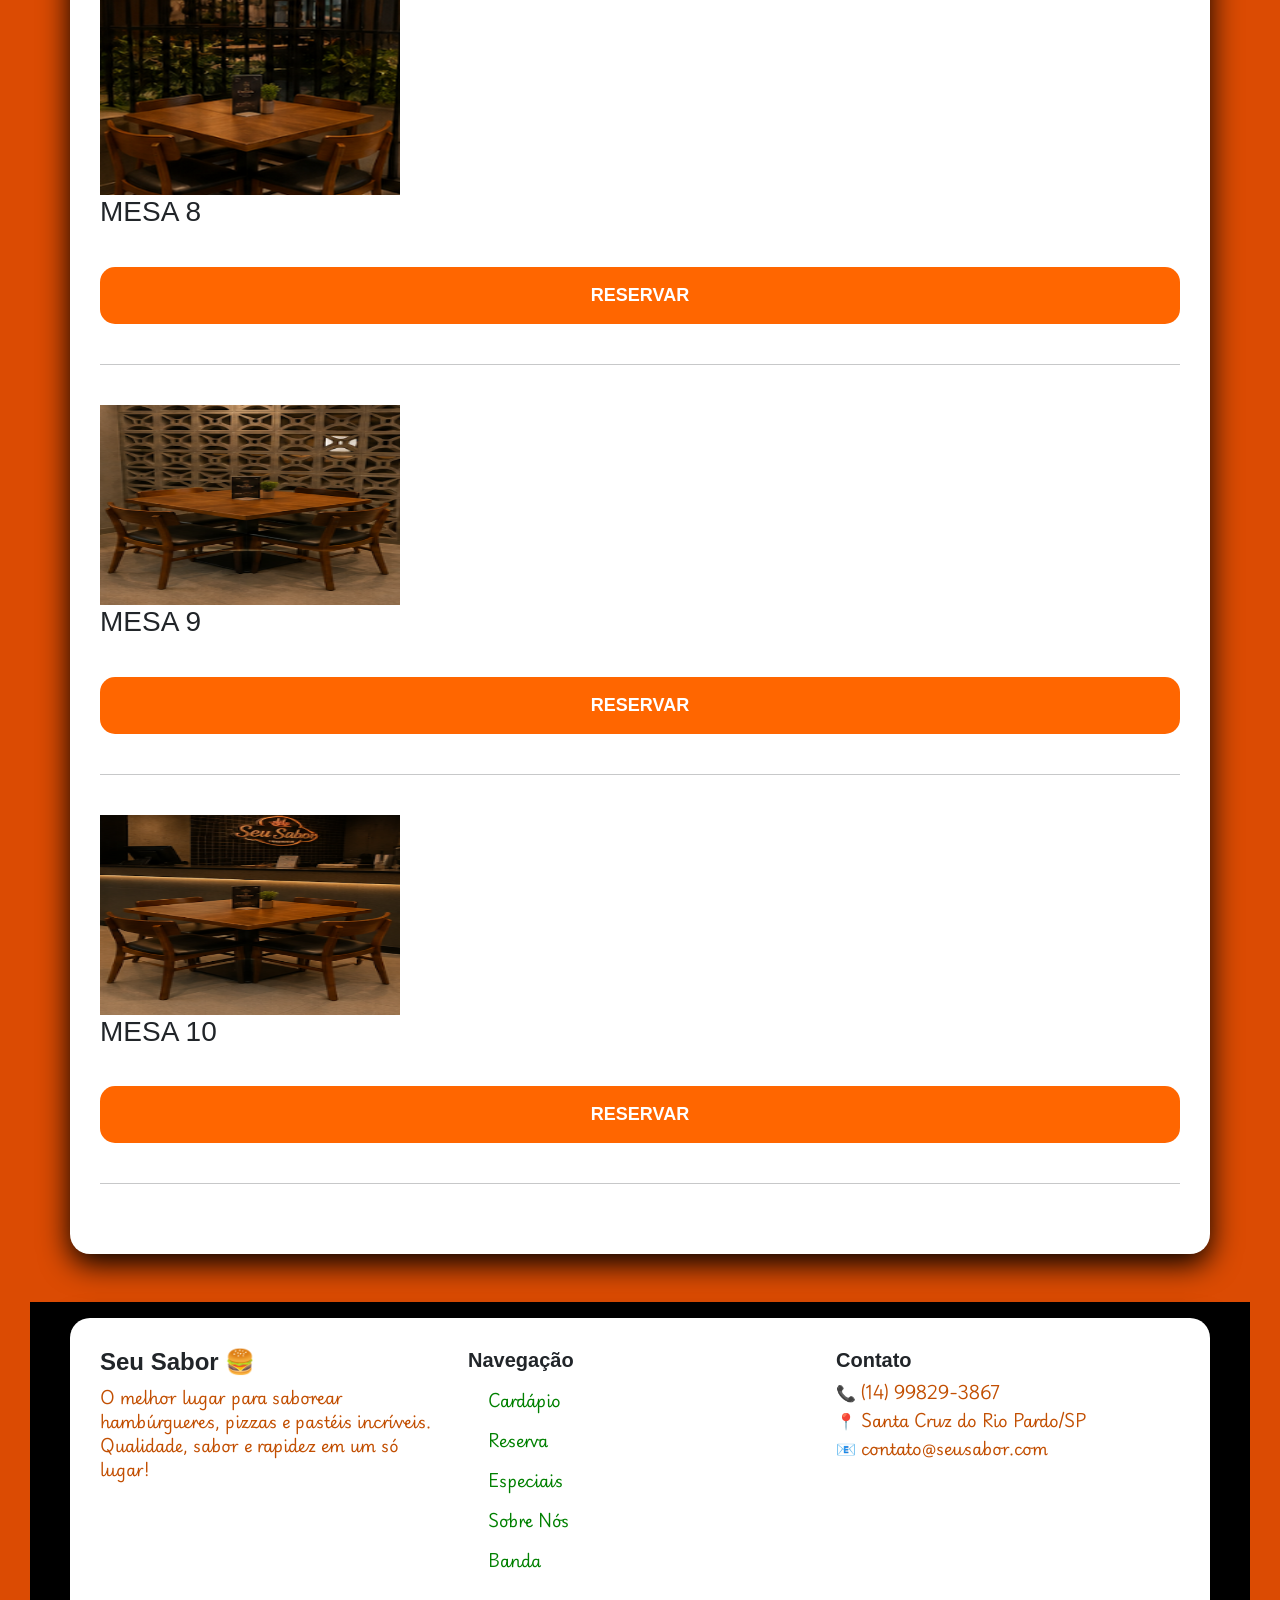
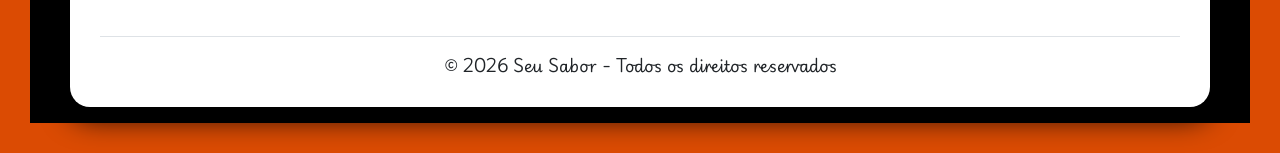
==== commit efeaf991: "1416" ====
--- a/reserva.html
+++ b/reserva.html
@@ -26,10 +26,6 @@
       </div>
     </div>
   </nav>
-
-      </div>
-    </div>
-  </nav>
 </header>
     </div>
 </nav>
@@ -38,11 +34,13 @@
 
     <div class="container">
 
-        <div class="dois">
-            <img src="img/mesa1.webp" width="300" height="200">
-            <h3> MESA 1</h3>
-            <p>Mesa para duas pessoas localizada próxima à janela, proporcionando uma vista agradável do ambiente externo. Ideal para quem busca um espaço tranquilo e aconchegante.</p>
-            <button>RESERVAR</button>
+        <div class="dois row">
+            <img src="img/mesa1.png" width="300" height="200" class="col-3">
+            <div class="col-9">
+                <h3> MESA 1</h3>
+                <p>Esta mesa é ideal para grupos de até 4 pessoas. Localizada próxima à janela, oferece uma vista agradável do ambiente externo. Aproveite a iluminação natural durante o dia e a atmosfera acolhedora à noite.</p>
+                <button>RESERVAR</button>
+            </div>
         </div>
 <br>
 <hr>
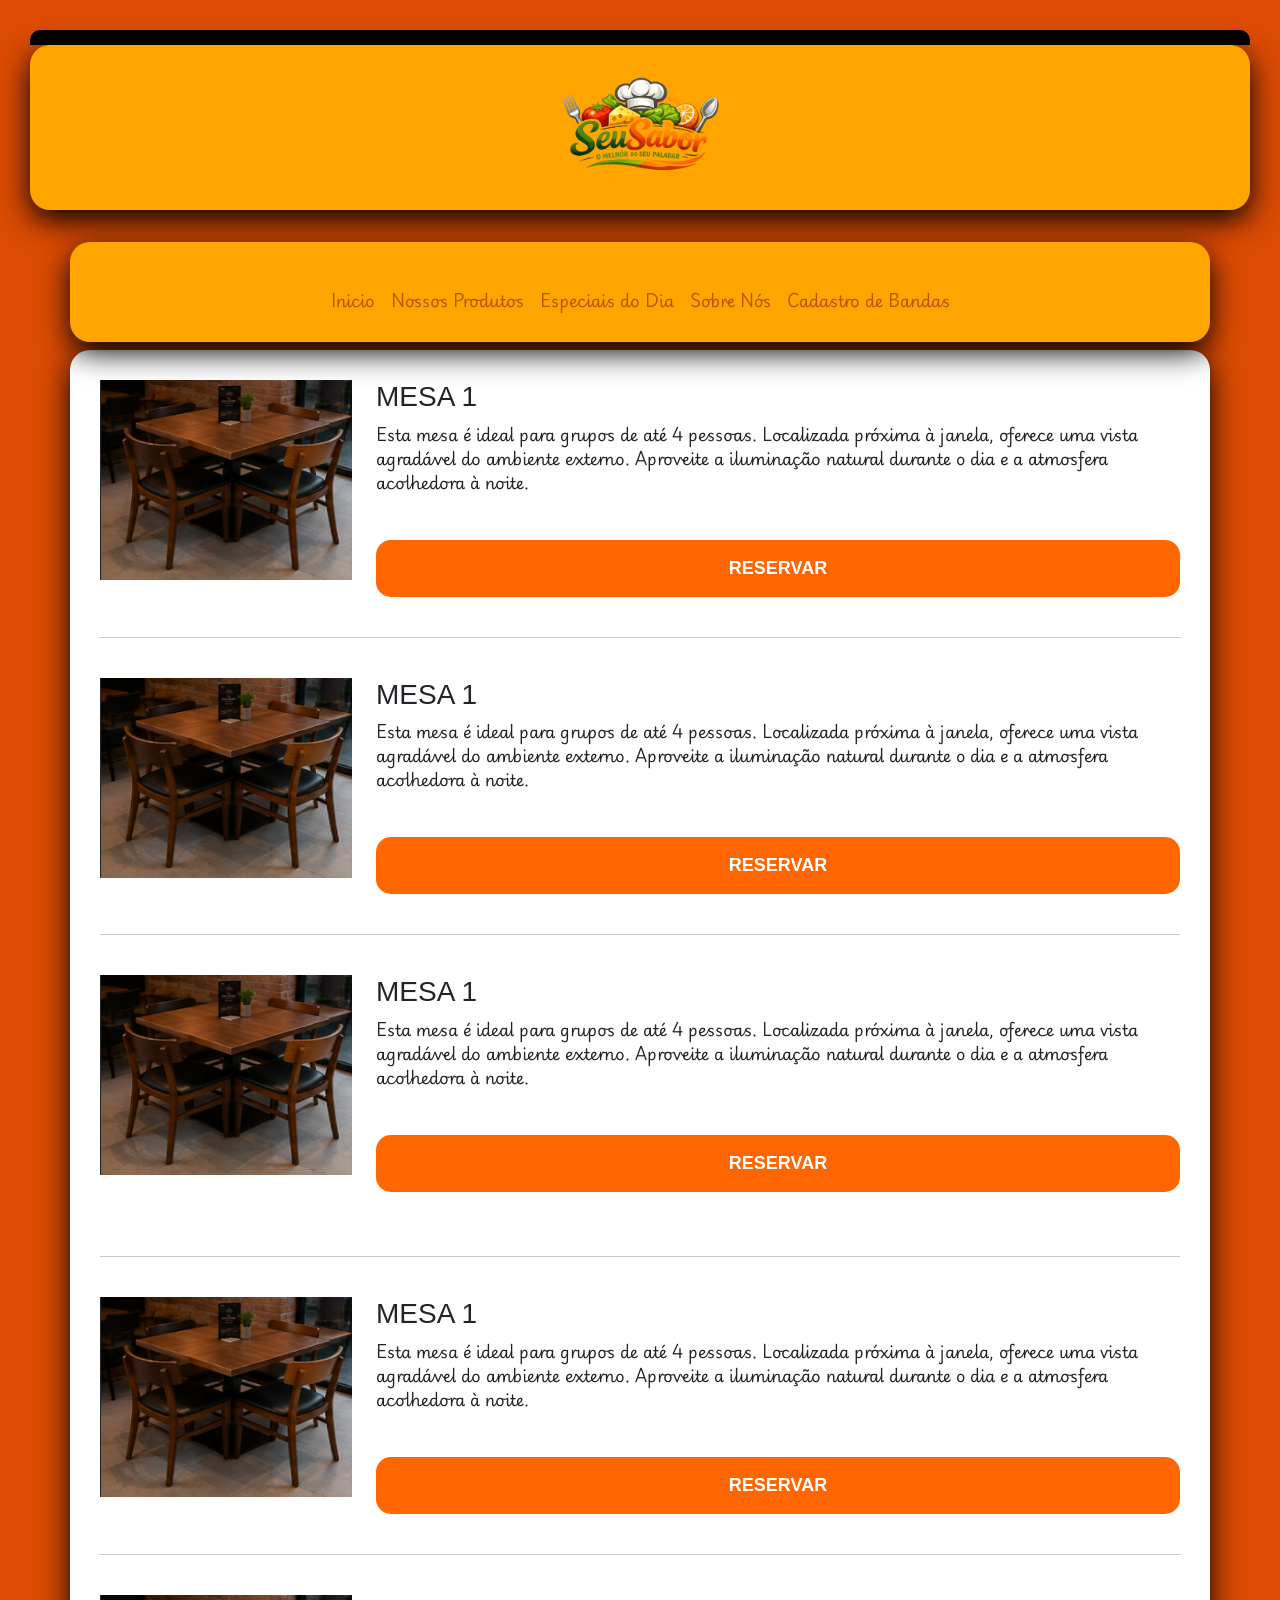
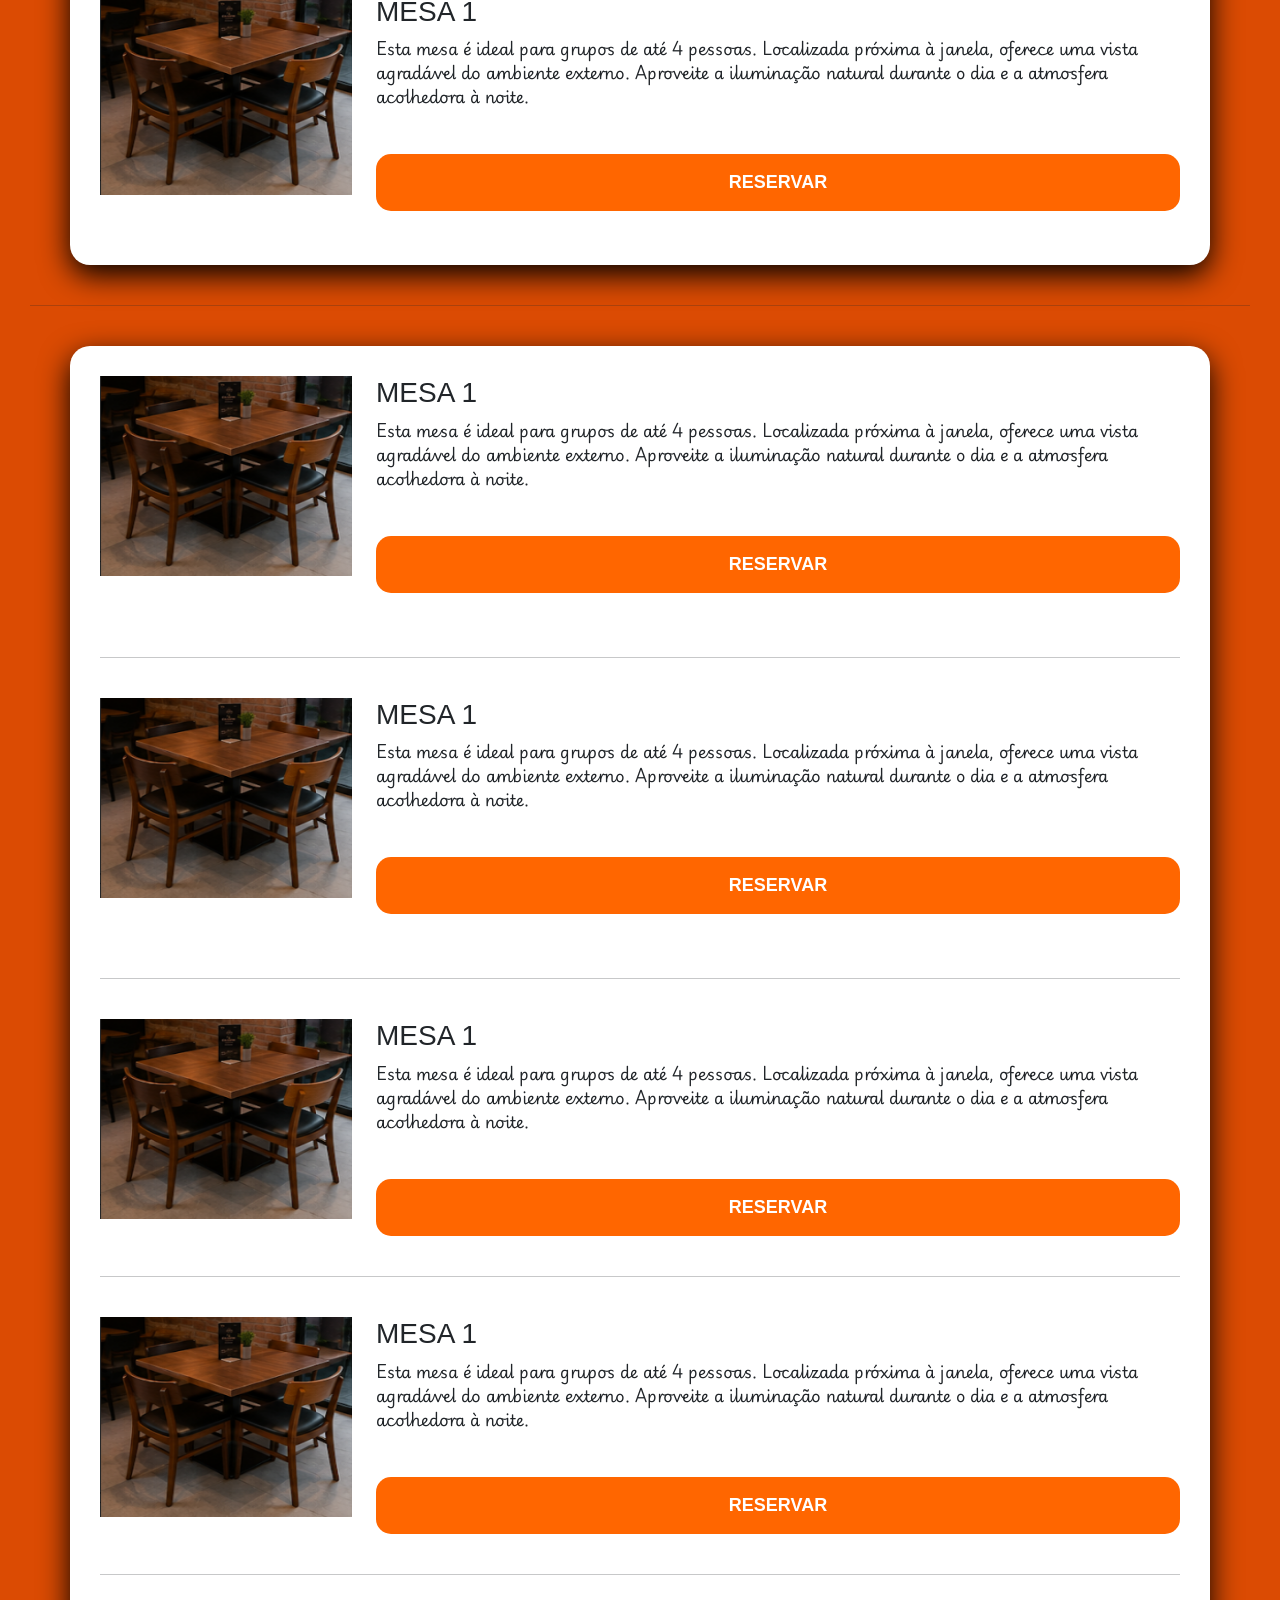
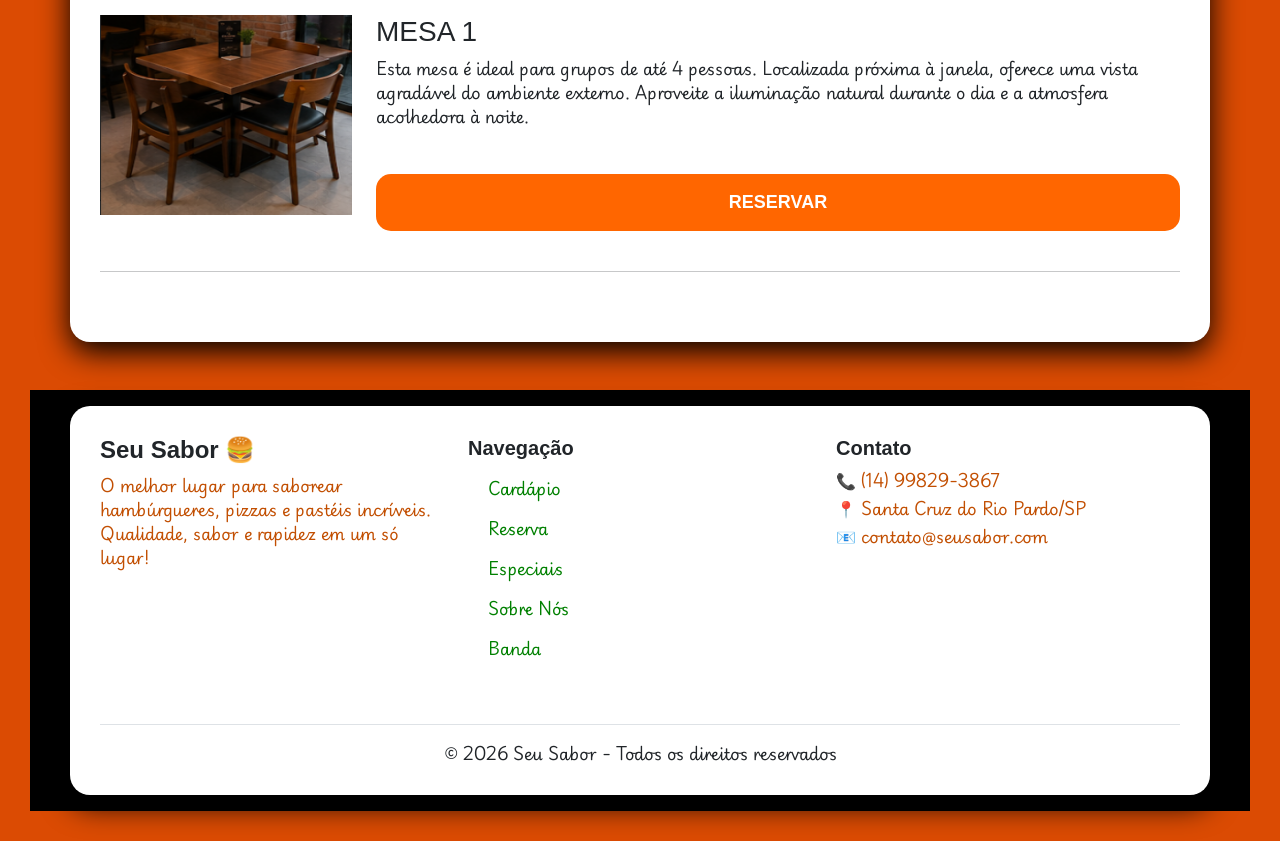
==== commit 81e4514b: "1428" ====
--- a/reserva.html
+++ b/reserva.html
@@ -45,35 +45,53 @@
 <br>
 <hr>
 <br>
-        <div class="dois">
-            <img src="img/mesa2.webp" width="300" height="200">
-            <h3> MESA 2</h3>
-            <button>RESERVAR</button>
-        </div>
-<br>
-<hr>
-<br>
-        <div class="dois">
-            <img src="img/mesa3.webp" width="300" height="200">
-            <h3> MESA 3</h3>
-            <button>RESERVAR</button>
-        </div>
-<br>
-<hr>
-<br>
-        <div class="dois">
-            <img src="img/mesa4.webp" width="300" height="200">
-            <h3> MESA 4</h3>
-            <button>RESERVAR</button>
-        </div>
-<br>
-<hr>
-<br>
-        <div class="dois">
-            <img src="img/mesa5.webp" width="300" height="200">
-            <h3> MESA 5</h3>
-            <button>RESERVAR</button>
-        </div>
+
+        <div class="dois row">
+            <img src="img/mesa1.png" width="300" height="200" class="col-3">
+            <div class="col-9">
+                <h3> MESA 1</h3>
+                <p>Esta mesa é ideal para grupos de até 4 pessoas. Localizada próxima à janela, oferece uma vista agradável do ambiente externo. Aproveite a iluminação natural durante o dia e a atmosfera acolhedora à noite.</p>
+                <button>RESERVAR</button>
+            </div>
+        </div>
+<br>
+<hr>
+<br>
+   
+        <div class="dois row">
+            <img src="img/mesa1.png" width="300" height="200" class="col-3">
+            <div class="col-9">
+                <h3> MESA 1</h3>
+                <p>Esta mesa é ideal para grupos de até 4 pessoas. Localizada próxima à janela, oferece uma vista agradável do ambiente externo. Aproveite a iluminação natural durante o dia e a atmosfera acolhedora à noite.</p>
+                <button>RESERVAR</button>
+            </div>
+        </div>
+<br>
+<br>
+<hr>
+<br>
+  
+        <div class="dois row">
+            <img src="img/mesa1.png" width="300" height="200" class="col-3">
+            <div class="col-9">
+                <h3> MESA 1</h3>
+                <p>Esta mesa é ideal para grupos de até 4 pessoas. Localizada próxima à janela, oferece uma vista agradável do ambiente externo. Aproveite a iluminação natural durante o dia e a atmosfera acolhedora à noite.</p>
+                <button>RESERVAR</button>
+            </div>
+        </div>
+<br>
+<hr>
+<br>
+
+        <div class="dois row">
+            <img src="img/mesa1.png" width="300" height="200" class="col-3">
+            <div class="col-9">
+                <h3> MESA 1</h3>
+                <p>Esta mesa é ideal para grupos de até 4 pessoas. Localizada próxima à janela, oferece uma vista agradável do ambiente externo. Aproveite a iluminação natural durante o dia e a atmosfera acolhedora à noite.</p>
+                <button>RESERVAR</button>
+            </div>
+        </div>
+<br>
 
     </div>
 <br>
@@ -81,42 +99,64 @@
 <br>
     <div class="container">
 
-        <div class="dois">
-            <img src="img/mesa6.png" width="300" height="200">
-            <h3> MESA 6</h3>
-            <button>RESERVAR</button>
-        </div>
-<br>
-<hr>
-<br>
-        <div class="dois">
-            <img src="img/mesa7.png" width="300" height="200">
-            <h3> MESA 7</h3>
-            <button>RESERVAR</button>
-        </div>
-<br>
-<hr>
-<br>
-        <div class="dois">
-            <img src="img/mesa8.png" width="300" height="200">
-            <h3> MESA 8</h3>
-            <button>RESERVAR</button>
-        </div>
-<br>
-<hr>
-<br>
-        <div class="dois">
-            <img src="img/mesa9.webp" width="300" height="200">
-            <h3> MESA 9</h3>
-            <button>RESERVAR</button>
-        </div>
-<br>
-<hr>
-<br>
-        <div class="dois">
-            <img src="img/mesa10.webp" width="300" height="200">
-            <h3> MESA 10</h3>
-            <button>RESERVAR</button>
+
+        <div class="dois row">
+            <img src="img/mesa1.png" width="300" height="200" class="col-3">
+            <div class="col-9">
+                <h3> MESA 1</h3>
+                <p>Esta mesa é ideal para grupos de até 4 pessoas. Localizada próxima à janela, oferece uma vista agradável do ambiente externo. Aproveite a iluminação natural durante o dia e a atmosfera acolhedora à noite.</p>
+                <button>RESERVAR</button>
+            </div>
+        </div>
+<br>
+<br>
+<hr>
+<br>
+
+        <div class="dois row">
+            <img src="img/mesa1.png" width="300" height="200" class="col-3">
+            <div class="col-9">
+                <h3> MESA 1</h3>
+                <p>Esta mesa é ideal para grupos de até 4 pessoas. Localizada próxima à janela, oferece uma vista agradável do ambiente externo. Aproveite a iluminação natural durante o dia e a atmosfera acolhedora à noite.</p>
+                <button>RESERVAR</button>
+            </div>
+        </div>
+<br>
+<br>
+<hr>
+<br>
+
+        <div class="dois row">
+            <img src="img/mesa1.png" width="300" height="200" class="col-3">
+            <div class="col-9">
+                <h3> MESA 1</h3>
+                <p>Esta mesa é ideal para grupos de até 4 pessoas. Localizada próxima à janela, oferece uma vista agradável do ambiente externo. Aproveite a iluminação natural durante o dia e a atmosfera acolhedora à noite.</p>
+                <button>RESERVAR</button>
+            </div>
+        </div>
+<br>
+<hr>
+<br>
+
+        <div class="dois row">
+            <img src="img/mesa1.png" width="300" height="200" class="col-3">
+            <div class="col-9">
+                <h3> MESA 1</h3>
+                <p>Esta mesa é ideal para grupos de até 4 pessoas. Localizada próxima à janela, oferece uma vista agradável do ambiente externo. Aproveite a iluminação natural durante o dia e a atmosfera acolhedora à noite.</p>
+                <button>RESERVAR</button>
+            </div>
+        </div>
+<br>
+<hr>
+<br>
+
+        <div class="dois row">
+            <img src="img/mesa1.png" width="300" height="200" class="col-3">
+            <div class="col-9">
+                <h3> MESA 1</h3>
+                <p>Esta mesa é ideal para grupos de até 4 pessoas. Localizada próxima à janela, oferece uma vista agradável do ambiente externo. Aproveite a iluminação natural durante o dia e a atmosfera acolhedora à noite.</p>
+                <button>RESERVAR</button>
+            </div>
         </div>
 <br>
 <hr>
